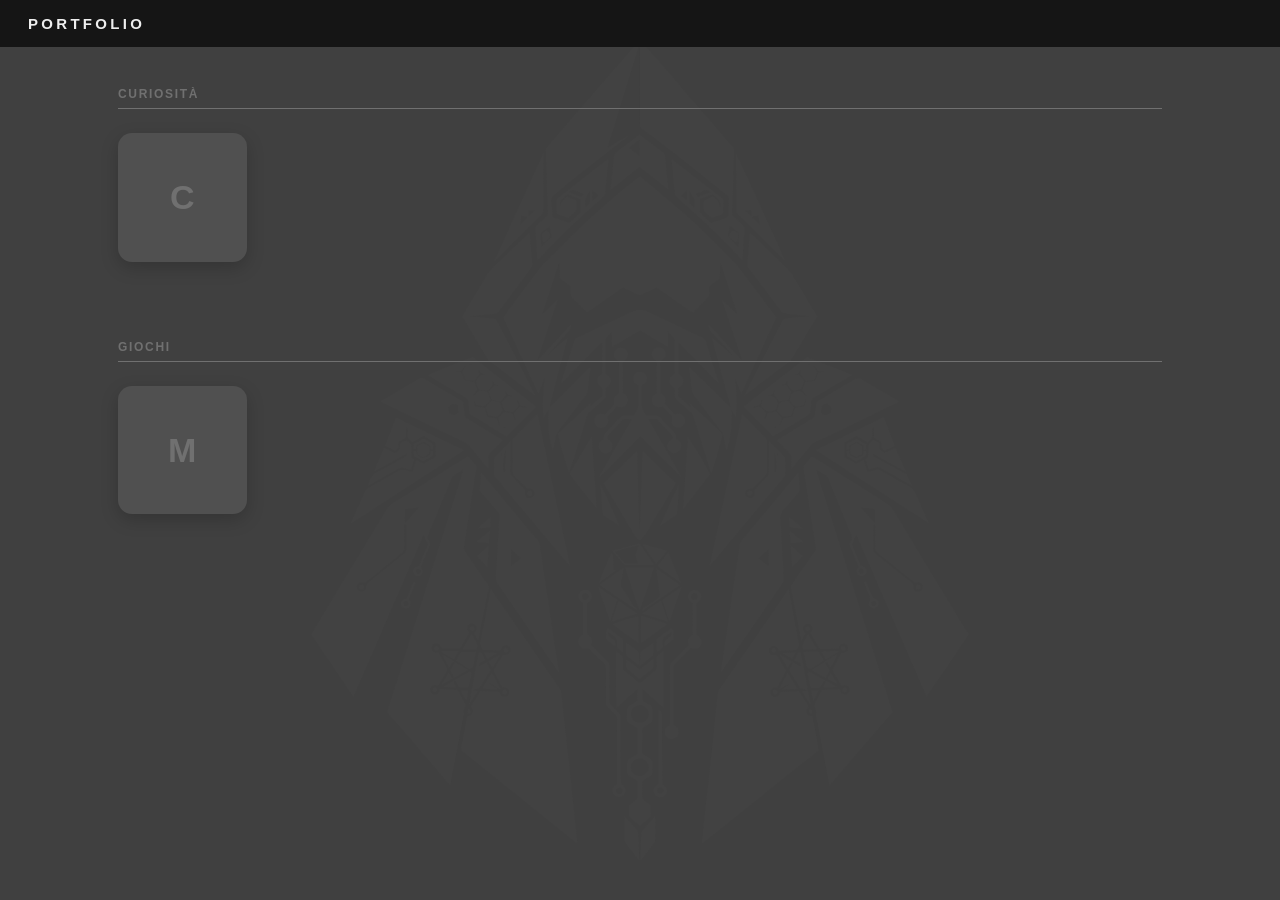
==== index.html @ ce8f8ebd "Add files via upload" ====
<!DOCTYPE html>
<html lang="it">
	<head>
		<meta charset="UTF-8">
		<meta name="viewport" content="width=device-width, initial-scale=1">
		<meta name="color-scheme" content="light dark">
		<meta name="theme-color" content="#000000">
		<title>Portfolio</title>
		<script>
			try {
				if (!location.hash.includes("intro") && sessionStorage.getItem("introDone")) document.documentElement.classList.add("no-intro");
			} catch (e) {}
		</script>
		<style>
			:root {
				--bg: #404040;
				--svg-color: #424242;
				--bar: #151515;
				--bar-text: #eeeeee;
				--text: #bbbbbb;
				--tile: #505050;
				--accent: #5000bbaa;
				--label: #707070;
				--icon-min: 120px;
				--intro-bg: #eeeeee;
				--t-svg: 0s;
				--t-fade: 1s;
				--t-bar: 1.7s;
				--t-icons: 2s;
				--t-rules: 2.5s;
				--t-titles: 2.9s;
			}
			@media (prefers-color-scheme: dark) {
				:root {
					--intro-bg: #202020;
				}
			}
			* {
				box-sizing: border-box;
			}
			html {
				background: var(--intro-bg);
			}
			body {
				margin: 0;
				min-height: 100vh;
				color: var(--text);
				font-family: -apple-system, BlinkMacSystemFont, "Segoe UI", sans-serif;
				-webkit-font-smoothing: antialiased;
			}
			.art {
				position: fixed;
				inset: 0;
				z-index: 0;
				pointer-events: none;
			}
			.art svg {
				position: absolute;
				top: 3vmin;
				left: 3vmin;
				width: calc(100% - 6vmin);
				height: calc(100% - 6vmin);
			}
			.art-intro svg {
				fill: var(--accent);
			}
			.art-site {
				background: var(--bg);
			}
			.art-site svg {
				fill: var(--svg-color);
			}
			.topbar {
				position: sticky;
				top: 0;
				z-index: 10;
				background: var(--bar);
				color: var(--bar-text);
				padding: 15px 28px;
				font-size: 15px;
				font-weight: 600;
				letter-spacing: .22em;
				text-transform: uppercase;
			}
			main {
				position: relative;
				z-index: 1;
				width: min(1100px, 100%);
				margin: auto;
				padding: 40px 28px 80px;
			}
			.group {
				margin-bottom: 46px;
			}
			.group h2 {
				margin: 0;
				overflow: hidden;
				color: var(--label);
				font-size: 12px;
				font-weight: 600;
				letter-spacing: .14em;
				text-transform: uppercase;
			}
			.group h2 span {
				display: block;
			}
			.rule {
				height: 1px;
				margin: 7px 0 24px;
				background: var(--label);
				transform-origin: left center;
			}
			.grid {
				display: grid;
				grid-template-columns: repeat(auto-fill, minmax(var(--icon-min), 1fr));
				gap: 28px 24px;
			}
			.app {
				display: block;
				min-width: 0;
				color: inherit;
				text-decoration: none;
				text-align: center;
				-webkit-tap-highlight-color: transparent;
			}
			.preview {
				position: relative;
				overflow: hidden;
				width: 100%;
				aspect-ratio: 1;
				border-radius: 14px;
				background: var(--tile);
				border: 0;
				box-shadow: 0 6px 18px #00000030;
				display: grid;
				place-items: center;
				transition: transform .25s cubic-bezier(.2, .8, .2, 1),
					box-shadow .25s ease,
					border-color .25s ease;
			}
			.preview img {
				position: absolute;
				inset: 0;
				width: 100%;
				height: 100%;
				object-fit: cover;
				display: block;
			}
			.preview .fallback {
				font-size: 34px;
				font-weight: 700;
				color: var(--label);
			}
			.name {
				display: block;
				min-height: 1.4em;
				margin-top: 14px;
				font-size: 13px;
				font-weight: 500;
				line-height: 1.4;
				overflow-wrap: anywhere;
				opacity: 0;
				transform: translateY(-6px);
				transition: opacity .2s ease, transform .2s ease;
				position: relative;
				z-index: 1;
			}
			.app:hover .preview,
			.app:focus-visible .preview {
				transform: scale(1.09) translateY(-4px);
				border: 0;
				box-shadow: 0 0 18px 4px var(--accent), 0 16px 34px #00000055;
			}
			.app:hover .name,
			.app:focus-visible .name {
				opacity: 1;
				transform: none;
			}
			.app:active .preview {
				transform: scale(1.02);
			}
			@media (hover: none) {
				.name {
					opacity: 1;
					transform: none;
				}
			}
			@media (max-width: 520px) {
				:root {
					--icon-min: 88px;
				}
				.topbar {
					padding: 13px 18px;
				}
				main {
					padding: 28px 16px 60px;
				}
				.grid {
					gap: 22px 14px;
				}
				.name {
					font-size: 12px;
				}
			}
			@keyframes fade {
				from {
					opacity: 0
				}
			}
			@keyframes slide {
				from {
					transform: translateX(-100%)
				}
			}
			@keyframes pop {
				from {
					transform: scale(.02);
					opacity: 0
				}
			}
			@keyframes grow {
				from {
					transform: scaleX(0)
				}
			}
			@keyframes rise {
				from {
					transform: translateY(110%)
				}
			}
			.art-intro {
				animation: fade .9s ease-out var(--t-svg) backwards;
			}
			.art-site {
				animation: fade .9s ease-in-out var(--t-fade) backwards;
			}
			.topbar {
				animation: slide .6s cubic-bezier(.2, .8, .2, 1) var(--t-bar) backwards;
			}
			.app {
				animation: pop .55s cubic-bezier(.2, .8, .2, 1) calc(var(--t-icons) + var(--i, 0) * .045s) backwards;
			}
			.rule {
				animation: grow .8s cubic-bezier(.6, 0, .2, 1) calc(var(--t-rules) + var(--g, 0) * .15s) backwards;
			}
			.group h2 span {
				animation: rise .55s cubic-bezier(.2, .8, .2, 1) calc(var(--t-titles) + var(--g, 0) * .15s) backwards;
			}
			.no-intro .art-intro,
			.no-intro .art-site,
			.no-intro .topbar,
			.no-intro .app,
			.no-intro .rule,
			.no-intro .group h2 span {
				animation: none;
			}
			@media (prefers-reduced-motion: reduce) {
				.art-intro,
				.art-site,
				.topbar,
				.app,
				.rule,
				.group h2 span {
					animation: none;
				}
				.preview,
				.name {
					transition-duration: .01ms;
				}
			}
			.expander {
				position: fixed;
				z-index: 100;
				overflow: hidden;
				background: var(--tile);
				transition: top .5s cubic-bezier(.65, 0, .25, 1),
					left .5s cubic-bezier(.65, 0, .25, 1),
					width .5s cubic-bezier(.65, 0, .25, 1),
					height .5s cubic-bezier(.65, 0, .25, 1),
					border-radius .5s ease,
					background-color .5s ease;
			}
			.expander img {
				position: absolute;
				inset: 0;
				width: 100%;
				height: 100%;
				object-fit: cover;
				transition: opacity .5s ease;
			}
			.expander.open {
				background: var(--bg);
			}
			.expander.open img {
				opacity: 0;
			}
			@media (prefers-reduced-motion: reduce) {
				.expander,
				.expander img {
					transition-duration: .01ms;
				}
			}
		</style>
	</head>
	<body>
		<svg width="0" height="0" style="position:absolute" aria-hidden="true">
			<defs>
				<path id="shape" d="M408.2,313.5c-9.6,20.7-19,41.1-28.6,61.9c-1.7-4.5-3.3-8.6-4.8-12.7c1,10.4,2.1,20.8,0.5,31.4c-1.1-1.8-2.1-3.6-3.2-5.4c0.3,11-0.6,21.8-4.1,32.8c-0.4-1.2-0.6-2-0.8-2.8c-0.2-0.8-0.3-1.6-0.5-2.4c-0.4-2.1-0.9-4.2-1.2-6.4c-0.3-1.9-1.1-3.5-2.3-5c-7.2-9.4-14.4-18.8-21.6-28.2c-1.2-1.6-1.8-3.3-2-5.3c-0.5-5.7-1.3-11.3-2-17c0-0.3,0-0.5,0.1-1.2c11.1,11,21.9,21.7,32.8,32.4c0.1-0.1,0.3-0.1,0.4-0.2c-4.8-18.3-10.1-36.5-14.7-54.8c0.1-0.1,0.3-0.2,0.4-0.3c5.2,4.5,10.5,9,15.7,13.6c0.1-0.1,0.1-0.1,0.2-0.2c-2.4-2.6-4.8-5.2-7.2-7.8c-3.2-3.5-6.4-7-9.7-10.4c-1.8-1.8-2.3-3.9-2.6-6.3c3.4,2.7,6.1,6.1,9.1,9.3c3,3.2,6,6.5,9,9.8c3,3.2,6,6.5,9.2,9.6c-5.4-16.1-10.9-32.2-16.3-48.3c0.2-0.1,0.3-0.2,0.5-0.3c3.8,3.8,7.7,7.6,11.5,11.4c0.1-0.1,0.2-0.1,0.3-0.2c-4.4-13.5-8.8-26.9-13.3-40.8c-0.2,4-0.4,7.5-0.5,11c0,1.2-0.4,1.9-1.4,2.6c-2,1.4-3.9,3-6,4.4c-0.9,0.6-1.3,1.3-1.3,2.4c0.1,1.7,0.1,3.5,0,5.2c-0.1,0.8-0.4,1.6-0.9,2.2c-3.8,4-7.8,7.9-11.7,11.9c-0.2,0.2-0.5,0.3-0.8,0.5c-9.6-6.7-19.1-13.3-28.8-20.1c-1.7,0.8-3.5,1.7-5.3,2.5c-2.2,1-4.4,1.9-6.5,3c-1.2,0.6-2.2,0.6-3.4,0c-4-1.9-8-3.6-12.1-5.5c-9.5,6.6-19,13.2-28.6,19.9c-0.7-0.6-1.4-1-1.9-1.6c-3.5-3.5-7-7-10.6-10.4c-0.7-0.7-1-1.4-1-2.4c0-2.2,0-4.5,0-6.7c-2.6-1.9-5-3.8-7.5-5.6c-1-0.7-1.4-1.5-1.4-2.6c0-3.5,0-6.9,0-10.4c-0.2,0-0.3-0.1-0.5-0.1c-4.4,13.6-8.7,27.1-13.3,41.1c4.2-4.2,8.1-8.1,12-11.9c0.2,0.1,0.3,0.2,0.5,0.3c-5.5,16.2-11,32.5-16.6,49c9.2-10,18.2-19.8,27.4-29.7c0.1,2.4-0.8,4.7-2.2,6.3c-5.7,6.1-11.3,12.2-16.7,18.6c5.1-4.5,10.3-8.9,15.4-13.4c0.2,0.1,0.3,0.2,0.5,0.3c-4.8,18.5-10,36.8-14.5,55.5c10.8-10.7,21.6-21.5,32.6-32.5c0.6,2.6-0.2,4.7-0.4,6.8c-0.3,3.5-0.9,7-1.2,10.5c-0.2,2.3-0.7,4.3-2.2,6.2c-7,8.9-13.8,18-20.8,26.9c-1.7,2.1-2.8,4.3-3.2,7c-0.5,3.4-1.3,6.7-2.1,10.1c-3.9-10.7-4.5-21.8-3.5-33.4c-1.4,2.4-2.6,4.5-3.8,6.6c-0.2-0.1-0.3-0.1-0.5-0.2c-1-10.5-0.1-21,1-31.6c-1.6,4.2-3.1,8.5-4.9,13.2c-9.7-21-19.1-41.4-28.6-62c1.9-2.5,3.8-5.2,5.8-7.8c7.8-10.5,15.5-21,23.5-31.4c2.3-3,5.1-5.7,7.8-8.4c7.1-7.2,14.1-14.4,21.3-21.3c14.5-13.9,29.6-27.3,45.4-39.7c2.1-1.7,4.2-3.3,6.5-5.1c1.4,1,2.6,1.9,3.8,2.9c11.3,9.5,22.8,18.9,33.8,28.7c13.1,11.7,25.5,24.2,37.7,36.8c5.9,6.1,10.5,13.1,15.6,19.7c6.1,7.9,12,15.9,18,23.9C407.4,312.4,407.8,312.9,408.2,313.5z M554.9,555.9c-12.4-20.5-24.8-41.1-37.2-61.6c-5.5-9.1-10.9-18.1-16.4-27.1c-0.5-0.9-1.2-1.7-2-2.3c-1.9-1.4-4-2.7-6-4c-18.2-11.4-36.3-22.8-54.5-34.3c-0.6-0.4-1.3-0.8-1.9-1.2c-0.4,0.3-0.7,0.4-0.9,0.6c-1.9,2.2-3.9,4.4-5.7,6.7c-0.5,0.6-0.6,1.7-0.5,2.5c0.4,3.3,1,6.7,1.5,10c1,6.3,1.9,12.6,2.9,18.9c0.8,5.4,1.6,10.8,2.5,16.2c1,6.3,1.9,12.6,3,18.8c0.2,1.1-0.1,1.8-0.7,2.7c-4,5.7-7.9,11.5-11.9,17.2c-2.6,3.8-5.1,7.5-7.7,11.3c2.8,14.7,5.7,29.3,8.5,43.9c0.2,0,0.3,0.1,0.5,0.1c1.1-2.1,2.2-4.1,3.3-6.1c-2.6-2.7-2.9-4.7-1.2-6.4c1.4-1.5,3.8-1.6,5.3-0.2c1.8,1.6,1.6,3.7-0.5,6.4c2.4,4,4.8,8.1,7.3,12.1c0.4,0.8,1.1,0.9,1.9,0.9c3.8-0.1,7.5-0.2,11.3-0.3c0.8,0,1.6-0.2,2.3-0.3c1-3.1,2.7-4.3,5.1-3.7c1.6,0.4,2.9,2.3,2.6,4c-0.4,2.4-2.2,3.5-5.5,3.2c-0.2,0.3-0.5,0.7-0.7,1.1c-2,3.9-4,7.9-6.1,11.8c-0.5,0.9-0.2,1.5,0.2,2.3c1.7,2.8,3.3,5.5,4.9,8.3c0.6,1,1.2,2,1.8,3c3.8-0.8,5.8-0.2,6.3,2.1c0.6,2.2-0.5,4.1-2.6,4.8c-2.3,0.7-3.9-0.6-5.1-4c-0.1-0.1-0.3-0.2-0.4-0.2c-4.3,0.2-8.7,0.3-13,0.5c-0.9,0-1.3,0.6-1.6,1.3c-1.7,3.3-3.4,6.7-5.1,10c-0.5,1-0.5,1.8-0.1,2.8c0.8,1.8,1.8,3.5,0.8,5.5c-0.2,0.4,0.1,1,0.2,1.5c1.4,7,2.8,14.1,4.1,21.1c1.8,9.4,3.6,18.8,5.4,28.2c0.4,2.2,0.9,4.4,1.4,7c17.2-20,34.1-39.7,51-59.3c-20.4-64.9-40.9-129.8-61.3-194.7c0-0.1,0-0.1,0.1-0.2c0,0,0.1-0.1,0.2-0.1c2,1.2,4.1,2.5,6.2,3.6c1.4,0.8,2.2,1.8,2.8,3.3c6.1,15,12.3,30.1,18.5,45.1c0.7,1.7,0.8,3.1-0.1,4.6c-0.2,0.3-0.3,0.7-0.5,1c-1,1.4-0.8,2.7-0.1,4.2c2.3,5.4,4.4,10.8,6.6,16.3c-1.2,1.4-1.8,2.9-1.2,4.7c0.6,1.8,2.2,2.8,4.2,2.6c1.8-0.1,3.2-1.4,3.5-3.3c0.3-2.1-0.6-3.8-2.4-4.5c-0.7-0.3-1.4-0.4-2.2-0.7c-2.4-5.8-4.7-11.6-7-17.4c1.1-2.4,2.2-4.6,3.4-7.2c18.9,43.6,37.7,86.8,56.6,130.3c11.5-16.8,22.8-33.5,34.2-50.3C560.1,564.7,557.5,560.3,554.9,555.9z M487.4,480.9c0.1,0.7,0.1,1.3,0.1,2c0,5.6,0.1,11.3,0,16.9c0,1.5,0.5,2.5,1.7,3.4c9.7,7.8,19.4,15.6,29.1,23.4c0.9,0.7,1.6,1,2.8,0.6c1.5-0.5,3-0.1,4,1.2c0.8,1.1,1.1,2.2,0.6,3.6c-0.7,1.7-2.3,2.8-4,2.5c-1.9-0.3-3.2-1.6-3-3.5c0.2-1.9-0.7-2.9-2-3.9c-9.4-7.5-18.8-15.2-28.3-22.7c-1.6-1.3-2.3-2.6-2.2-4.7c0.1-5.7,0.1-11.4,0.1-17.1c0-0.7,0-1.5,0-2.2c0.2-0.1,0.3-0.1,0.5-0.2C486.9,480.5,487.3,480.7,487.4,480.9z M487.3,479.4c-3.8-4.3-7.3-8.3-11.1-12.6c3.9,0.5,7.4,0.9,11.1,1.4C487.3,472,487.3,475.5,487.3,479.4z M478.4,518.3c0,1.2-0.9,2-2,1.9c-1.1-0.1-1.9-0.9-1.9-2.1c0-1.1,0.9-1.9,2-1.9C477.7,516.3,478.5,517.1,478.4,518.3z M167.9,573.9c1.8-9.2,3.7-18.3,5.5-27.5c0.9-4.7,1.8-9.4,2.8-14.1c0.3-1.3,0.2-2.4-0.7-3.6c-1.5-1.9-2.8-3.9-4.1-5.9c-4.9-7.2-9.8-14.4-14.7-21.6c-0.3-0.5-0.6-1.2-0.5-1.8c0.4-2.8,0.9-5.6,1.3-8.4c1.1-7.2,2.3-14.3,3.4-21.5c1-6.3,1.9-12.6,2.9-18.9c0.8-5,1.6-10,2.5-15.1c0.2-1.3,0-2.5-1-3.5c-1.6-1.8-3.1-3.7-4.7-5.5c-0.4-0.4-0.8-0.8-1.3-1.2c-0.6,0.3-1.1,0.6-1.5,0.9c-19.8,12.5-39.6,25-59.4,37.4c-2.1,1.3-3.7,2.9-4.8,5.1c-0.2,0.3-0.4,0.7-0.6,1c-18.1,30-36.2,59.9-54.3,89.9c-1.9,3.1-3.7,6.3-5.6,9.5c11.4,16.8,22.7,33.5,34.1,50.4c18.9-43.6,37.6-86.8,56.5-130.4c1.3,2.7,2.5,5.1,3.5,7.2c-2.5,6-4.9,11.8-7.3,17.6c-0.6,0.1-1.2,0.2-1.8,0.4c-2.1,0.6-3.3,2.7-2.8,4.7c0.5,1.7,1.5,2.8,3.2,3.1c1.6,0.3,3-0.3,3.9-1.6c1-1.4,1.3-3,0.2-4.4c-0.8-1.1-0.7-2-0.2-3.1c2.1-5,4.1-10.1,6.2-15.2c0.4-1.1,0.6-2,0-3c-0.3-0.5-0.5-1.1-0.8-1.6c-1-1.5-0.9-2.9-0.2-4.6c6-14.4,12-28.7,17.8-43.2c1.1-2.8,2.7-4.8,5.4-6.2c1.5-0.8,3-1.8,4.7-2.9c-0.1,0.6-0.1,0.8-0.1,1c-2.3,7.4-4.5,14.7-6.9,22.1c-5.5,17.5-11.1,34.9-16.6,52.4c-6.8,21.6-13.5,43.3-20.3,64.9c-5.5,17.6-11.1,35.1-16.7,52.6c-0.5,1.7-0.3,2.9,0.9,4.2c5.7,6.5,11.3,13,17,19.6c10.2,11.9,20.4,23.8,30.6,35.7c0.5,0.6,1.1,1.2,1.9,2.1c0.3-1.3,0.5-2.1,0.6-3c1.1-6.2,2.2-12.4,3.4-18.5c2.3-11.8,4.6-23.6,6.9-35.5c0.1-0.5,0.2-1.1,0-1.5c-0.6-1.5-0.2-2.8,0.7-4c0.8-1.2,0.9-2.4,0.1-3.8c-1.7-3.1-3.4-6.4-4.9-9.6c-0.5-1.1-1.2-1.5-2.4-1.6c-3.5-0.1-7-0.3-10.6-0.4c-0.8,0-1.6,0-2.3,0c-0.9,3.5-2.4,4.8-4.7,4.2c-2.1-0.5-3.5-2.4-3-4.3c0.6-2.6,2.4-3.4,6.5-2.6c2.3-3.9,4.7-7.9,7-11.9c0.5-0.9,0.1-1.6-0.3-2.3c-1.8-3.5-3.6-7.1-5.5-10.6c-0.3-0.6-0.7-1.3-1-1.8c-3.7,0-5.3-1.1-5.5-3.6c-0.2-1.8,1.2-3.5,3.1-3.9c2.1-0.4,3.7,0.9,4.7,3.9c0.3,0.1,0.5,0.2,0.8,0.2c4.4,0.1,8.9,0.3,13.3,0.3c0.5,0,1.1-0.4,1.4-0.9c2.5-4,4.8-8.1,7.2-12.1c-0.5-0.6-0.9-1.1-1.3-1.7c-1-1.7-0.6-3.7,0.9-4.8c1.6-1.2,3.5-1.1,4.9,0.3c1.5,1.4,1.6,3.2,0.4,4.9c-0.4,0.6-1,1.1-1.4,1.7c1,2.1,2,4,3.2,6.3C167.8,574,167.9,574,167.9,573.9z M109.7,480.4c0,0.5,0.1,1,0.1,1.4c0,6.4,0,12.8,0,19.1c0,1.2-0.4,1.9-1.3,2.6c-9.8,7.9-19.6,15.9-29.4,23.8c-1.2,0.9-1.9,1.8-1.8,3.5c0.2,2.3-1.6,3.8-3.8,3.7c-2-0.1-3.7-1.9-3.6-3.8c0.1-2.1,1.9-3.7,4.1-3.6c0.7,0,1.5,0.3,2.4,0.5c2.8-2.2,5.8-4.5,8.7-6.9c7.2-5.9,14.4-11.8,21.6-17.6c1.1-0.9,1.5-1.8,1.5-3.2c-0.1-5.5,0-11,0-16.4c0-1,0-1.9,0-3.1C108.9,480.4,109.3,480.4,109.7,480.4z M108.6,479.5c0-4.1,0-7.6,0-11.4c3.6-0.4,7.2-0.9,11.2-1.4C116,471.1,112.5,475.1,108.6,479.5z M119.6,520.2c-1,0.1-2-0.9-2-2c0-1.2,0.8-1.9,2-1.9c1,0,1.9,0.8,2,1.8C121.5,519,120.5,520.1,119.6,520.2z M323.5,187.6c0.8,8.6,1.7,17.1,2.5,25.7c0.1,1.5,0.6,2.5,1.7,3.4c5.2,4.6,10.3,9.4,15.5,14c12.1,10.9,23.7,22.4,34.8,34.3c0.7,0.8,1.5,1.5,2.6,2.6c0.2-2.7,0.4-5,0.6-7.2c0.4-6.1,0.7-12.1,1.1-18.2c0.1-1.3-0.2-2.1-1.1-2.9c-2.4-2.2-4.7-4.6-7.2-6.8c-1.4-1.2-1.8-2.5-1.7-4.3c0.3-6.3,0.6-12.6,0.8-18.9c0.3-9.9,0.6-19.8,0.9-29.7c0.1-1.5-0.3-2.6-1.3-3.6c-6-6.9-12-13.9-17.9-20.8c-11.8-13.6-23.5-27.3-35.3-40.9c-6.4-7.4-12.9-14.9-19.3-22.3c-0.7-0.8-1.4-1.5-2.2-2.4c-0.7,0.8-1.3,1.4-1.8,2c-10.5,12.2-20.9,24.4-31.4,36.5c-13.7,15.9-27.5,31.8-41.3,47.7c-1,1.2-1.5,2.3-1.4,3.8c0.3,9.1,0.6,18.2,0.9,27.2c0.2,6.8,0.4,13.7,0.6,20.5c0,0.5,0,1.1,0.1,1.6c0.4,1.4-0.2,2.4-1.2,3.3c-2.1,1.9-4,3.9-6.1,5.7c-2.1,1.8-3.5,3.7-2.4,6.6c0.1,0.2,0,0.4,0,0.7c0.3,6.4,0.7,12.7,1,19.1c0.1,0.9,0.2,1.9,0.4,3.2c0.8-0.7,1.3-1.1,1.8-1.6c4.1-4.2,8.1-8.5,12.2-12.7c12.1-12.4,24.8-24,37.8-35.4c1.9-1.7,3.5-3.3,3-6c-0.1-0.3,0-0.6,0.1-0.9c0.7-6.7,1.4-13.4,2.1-20.1c0.2-1.5,0.2-3.1,0.3-4.9c-0.6,0.4-1.1,0.6-1.5,0.9c-6,4.6-12.1,9.1-18.1,13.8c-7,5.5-13.9,11-20.8,16.6c-0.6,0.5-1.5,1.4-1.5,2.1c-0.1,3.3,0,6.6,0.2,9.9c0,0.5,0.6,1.3,1.1,1.5c2.7,1,5.5,1.9,8.2,2.8c2-1.8,4-3.5,5.8-5.3c0.5-0.5,0.9-1.4,1-2.1c0.1-1.7,0.1-3.5,0-5.2c0-0.6-0.4-1.4-0.9-1.6c-2.2-1.1-4.6-2.1-6.8-3.1c-2.7,2.4-5.5,4.3-5.6,8.1c-0.1-1.1-0.2-2.2-0.1-3.2c0-0.5,0.2-1.2,0.6-1.6c1.4-1.5,2.9-3,4.5-4.4c0.4-0.3,1.1-0.6,1.6-0.4c3.2,1.2,6.4,2.5,9.8,3.9c0,3.2,0,6.4,0,9.5c0,0.5-0.3,1-0.6,1.4c-2.8,2.7-5.7,5.3-8.5,8c-4.6-1.6-9.1-3.2-13.5-4.7c-0.3-4.9-0.4-9.5-0.8-14c-0.1-1.4,0.1-2.3,1.3-3.3c7.2-5.8,14.2-11.8,21.5-17.5c12.3-9.6,24.7-19.1,37-28.7c0.4-0.3,0.7-0.5,1.1-0.8c0.3-0.3,0.6-0.7,0.9-1c-0.1-0.1-0.2-0.2-0.3-0.2c-5.3,3.1-10.6,6.2-16.3,9.6c8.7-28.2,17.2-55.9,25.8-83.5c0.3,1.1,0.3,2.1,0.3,3.1c0,20.6,0,41.1,0,61.7c0,1.4,0.2,2.3,1.4,3.3c11.1,8.4,22.2,16.7,33.1,25.2c12.1,9.5,24,19.3,36,28.9c0.8,0.7,1.2,1.4,1.1,2.5c-0.2,4.2-0.4,8.4-0.6,12.6c0,0.4,0,0.8-0.2,1.1c-0.3,0.5-0.6,1.3-1.1,1.4c-4.1,1.5-8.3,2.8-12.5,4.2c-2.9-2.7-5.6-5.4-8.4-8c-0.2-0.2-0.5-0.6-0.5-1c0-3.4,0-6.7,0-10.1c2.7-1,5.2-2,7.7-2.9c2.7-1,2.7-1,4.5,0.9c0.4,0.4,0.8,0.9,1.3,1.2c2.6,1.7,3.6,4.1,2.7,7.3c-0.2-1-0.3-1.8-0.6-2.6c-0.3-0.9-0.6-1.9-1.2-2.6c-1.1-1.2-2.4-2.2-3.8-3.4c-2.6,1.1-5.1,2.3-7.8,3.4c0,2.5-0.1,4.7,0,6.9c0,0.6,0.5,1.2,0.9,1.7c1.5,1.5,3.1,2.8,4.6,4.3c0.8,0.7,1.5,0.8,2.5,0.5c2.2-0.8,4.4-1.5,6.6-2.2c0.8-0.3,1.2-0.7,1.3-1.6c0.1-2.9,0.2-5.9,0.4-8.8c0.1-1.5-0.5-2.4-1.6-3.2c-2.9-2.2-5.6-4.5-8.5-6.7c-9.9-7.7-19.9-15.5-29.9-23.2c-0.6-0.4-1.2-0.8-2.1-1.3C323.5,186.7,323.4,187.1,323.5,187.6z M227,248.5c-2.7,2.7-5.4,5.3-8.2,8.1c-0.2-2-0.4-3.9-0.5-5.8c-0.1-1.8-0.5-3.8,0.2-5.3c0.6-1.4,2.5-2.2,3.9-3.2c0.8-0.6,1.7-1.2,2.8-2C225.7,243.3,226.3,245.9,227,248.5z M368.9,248c0.4-2.1,1-4.9,1.6-8c0.8,0.5,1.3,0.8,1.8,1.2c1.4,1,2.7,2.2,4.1,3.1c1.2,0.7,1.5,1.6,1.4,2.9c-0.3,3.1-0.4,6.3-0.6,9.8C374.5,254,371.9,251.2,368.9,248z M341.5,217.5c0.2,0.4,0.3,0.8,0.3,1.3c0,1.9,0,3.7,0,6.2c-1.3-1.2-2.4-2.1-3.3-3.1c-0.4-0.4-0.5-1.2-0.5-1.9c-0.1-2.7,0-5.4,0-8.1C339.2,213.8,340.4,215.6,341.5,217.5z M257.7,211.9c0,2.8,0.1,5.8-0.1,8.7c0,0.7-0.7,1.4-1.2,2c-0.6,0.7-1.4,1.3-2.2,2C253.5,219.2,254.4,216.1,257.7,211.9z M344.9,216.4c-0.5-0.7-1-1.4-1.7-2.3c0.7-0.3,1.2-0.6,1.7-0.7c1.6-0.6,3.3-1,4.8-1.8c2.1-1,3.7-0.8,5.1,1.2C351.5,214,348.3,215.2,344.9,216.4z M245.6,211.4c2.2,1,4.4,1.7,6.8,2.7c-0.6,0.9-1,1.6-1.5,2.4c-3.3-1.2-6.5-2.4-9.9-3.7C242.3,210.8,243.8,210.6,245.6,211.4z M264.5,215.5c-1.5,1.3-2.8,2.4-4.5,3.8c-0.1-2.8-0.3-5.2-0.4-8.3C261.4,212.7,262.9,214,264.5,215.5z M335.9,219c-1.8-0.9-2.9-2.2-4.5-3.5c1.5-1.4,2.9-2.7,4.5-4.2C335.9,214,335.9,216.4,335.9,219z M158.5,635.8c-0.9,4.7-1.8,9.4-2.7,14.1c-0.6,3.3-1.2,6.6-1.8,9.9c-0.3,1.6-0.1,2.9,1.5,4c2.9,2.1,5.6,4.5,8.4,6.7c12.7,10.2,25.4,20.4,38.1,30.6c14.8,12,29.7,23.9,44.5,35.9c0.3,0.2,0.6,0.3,1.1,0.5c0-0.6,0-0.9,0-1.3c-0.2-2.5-0.5-4.9-0.7-7.4c-0.4-3.6-0.8-7.2-1.2-10.7c-0.5-4.7-1-9.4-1.5-14.1c-0.5-5.1-1-10.1-1.5-15.2c-0.7-6.3-1.4-12.5-2.1-18.8c-0.7-6.2-1.3-12.4-2-18.6c-0.7-6.3-1.4-12.5-2.1-18.8c-0.5-5-1-10-1.5-15c-0.2-2.3-0.9-4.3-2.4-6.1c-1.1-1.2-1.9-2.7-2.8-4.1c-16.9-24.4-33.7-48.9-50.6-73.3c-0.4-0.5-0.8-1-1.4-1.7c-0.3,0.9-0.4,1.5-0.6,2c-2.6,13.4-5,26.8-7.7,40.1c-0.6,2.9,0.2,4.9,1.9,7.1c4.9-0.3,9.8,0.9,14.7,0.2c1-3.1,2.6-4.4,4.8-3.8c2,0.5,3.3,2.4,2.7,4.3c-0.3,0.9-0.9,2.1-1.6,2.5c-1.2,0.6-2.6,0.5-4.4,0.8c-2.2,3.5-4.7,7.5-7.3,11.5c-0.5,0.8-0.1,1.4,0.2,2.1c1.4,2.7,2.8,5.5,4.2,8.2c0.8,1.5,1.6,2.9,2.3,4.2c4.3,0.4,5.5,1.2,5.6,3.6c0.1,2.1-1,3.6-3.1,4c-2,0.4-3.5-0.8-4.8-4c-5-0.2-10.1-0.4-15.2-0.6c-2.7,4.3-5.3,8.6-7.9,12.7c3.1,4.3,2.2,6.5-3,7.6C158.7,635.2,158.6,635.5,158.5,635.8z M348.6,737.4c31.2-25,62.4-50.1,93.7-75.1c-1.7-9.2-3.4-18.3-5.1-27.5c-2.1-0.1-3.9-0.4-4.6-2.5c-0.7-1.9,0.3-3.5,1.5-4.9c-2.6-4.3-5.2-8.5-7.9-12.7c-5.2,0.2-10.2,0.4-15.1,0.7c-1.2,3.1-2.8,4.4-4.9,4c-1.9-0.4-3.2-2.1-3-4.1c0.1-0.8,0.5-1.5,1-2.2c1.2-1.6,3-0.9,4.6-1c2.4-4.6,4.7-9.2,7.1-13.9c-2.6-4.3-5.2-8.6-7.8-12.8c-3.5,0.7-5.2,0.1-5.8-2c-0.7-2.2,0.2-4.2,2.4-4.9c0.7-0.2,1.6-0.1,2.4,0.1c1.9,0.5,2.2,2.2,2.6,3.8c5-0.2,9.8-0.4,14.6-0.6c1.1-2.1,2.5-3.8,1.8-6.2c-0.5-1.6-0.7-3.4-1-5.1c-2.1-11.3-4.2-22.7-6.3-34c-0.2-1.3-0.6-2.6-0.9-4.2c-0.7,1-1.2,1.7-1.7,2.4c-4.3,6.3-8.6,12.7-12.9,19c-13.7,19.9-27.5,39.7-41.3,59.5c-0.6,0.9-1.1,2.2-1.2,3.3c-0.6,4.8-1.1,9.5-1.6,14.3c-0.5,4.8-1,9.7-1.5,14.5c-0.7,6.6-1.4,13.1-2.1,19.7c-0.5,4.8-1,9.5-1.5,14.3c-0.5,5.1-1.1,10.1-1.7,15.2c-0.5,4.8-1.1,9.7-1.6,14.5c-0.5,4.6-1,9.2-1.5,13.9c-0.4,3.9-0.8,7.7-1.2,11.6c-0.1,0.9-0.1,1.8-0.2,2.7C348.3,737.1,348.5,737.2,348.6,737.4z M361.2,366.6c0.1-0.1,0.3-0.2,0.4-0.2c-0.4-1.2-0.7-2.4-1.1-3.6c-3.1-10-6.3-20-9.4-30c-0.5-1.5-1.2-2.4-2.6-3c-2.5-1.1-5-2.3-7.5-3.5c-12.2-5.8-24.5-11.6-36.7-17.4c-4.1-2-8.3-1.9-12.4,0c-14.9,7-29.8,14.1-44.7,21.1c-1.2,0.6-1.8,1.3-2.2,2.6c-2.9,9.2-5.9,18.4-8.8,27.6c-0.7,2.1-1.2,4.2-1.9,6.4c0.1,0.1,0.3,0.2,0.4,0.3c5.5-5.5,10.9-11,16.4-16.6c5.4-5.5,10.8-11,16.5-16.7c0,8.8,0,17.2,0,25.6c-5.1,2.1-5.7,8.3,0.1,11.4c0,1.8,0.1,3.7,0,5.5c0,0.5-0.3,1.2-0.7,1.5c-2.9,2.5-5.8,4.9-8.9,7.4c0.1-0.8,0.2-1.5,0.3-2.7c-9.2,8.6-18,16.9-26.7,25.1c2.6,10.8,5.6,21.3,9.3,31.6c2-5.8,3.9-11.7,5.7-17.5c2.9-9.2,5.7-18.4,8.5-27.7c0.5-1.6,1.2-3,2.5-4.1c3.7-3.2,7.3-6.5,11-9.6c1.3-1,2-2,1.9-3.7c-0.2-2,0-4,0-5.9c5.6-3.2,5.6-7.6-0.1-11.4c0-9,0-18.2,0-27.4c0-0.4,0-1,0.3-1.3c1.4-1.6,2.9-3.1,4.6-5c0,4.3-0.2,8,0.1,12.1c7.9-4.6,15.3-9,22.8-13.4c7.3,4.4,14.5,8.9,22.3,13.2c0-4.3,0-8.1,0-12.3c1.5,1.7,2.7,3.1,4.1,4.4c0.9,0.9,1.2,1.8,1.2,3c0,8.4,0,16.8,0,25.2c0,0.6-0.1,1.2-0.1,1.7c-5.6,3-5.6,7.7,0.1,11.4c0,1.8,0.1,3.8,0,5.7c-0.1,1.5,0.5,2.5,1.6,3.5c3.9,3.3,7.6,6.8,11.5,10.1c1,0.9,1.6,1.9,2,3.2c1.6,5.1,3.2,10.3,4.8,15.4c3,9.6,6,19.3,9,28.9c0.2,0.5,0.5,1,0.9,1.9c3.6-10.8,6.6-21.1,9.1-31.9c-8.8-8.2-17.6-16.5-26.8-25.2c0.3,1.3,0.4,2,0.7,3.2c-3.3-2.9-6.3-5.5-9.2-8.1c-0.3-0.3-0.5-0.9-0.5-1.4c-0.1-1.9,0-3.7,0-5.5c4.6-1.9,6.3-8.1,0.1-11.4c0-8.3,0-16.7,0-25.3C339.5,344.7,350.3,355.7,361.2,366.6z M363.6,599.4c0.6-0.8,1.2-1.7,1.8-2.5c4.8-7,9.6-14,14.4-20.9c11.1-16,22.2-32.1,33.3-48.1c0.8-1.1,1.1-2.2,1-3.6c-0.4-5.7-0.7-11.4-1-17.1c-0.6-10.2-0.9-20.4-1.8-30.5c-0.3-3.7,0.8-6.2,3.1-8.7c4.1-4.4,7.9-9,11.8-13.6c0.5-0.6,0.9-1.5,0.8-2.2c-0.2-3.4-0.5-6.9-0.8-10.3c-0.1-1-0.3-2-0.5-3.3c-0.8,0.8-1.3,1.3-1.8,1.9c-7.8,9.4-15.6,18.9-23.4,28.3c-6.9,8.3-13.9,16.5-20.8,24.8c-0.6,0.7-1,1.5-1.2,2.3c-0.6,3.3-1,6.7-1.5,10c-0.8,5.6-1.7,11.3-2.5,16.9c-0.8,5.3-1.6,10.5-2.4,15.8c-0.8,5.6-1.6,11.3-2.4,16.9c-0.8,5.5-1.7,10.9-2.5,16.4c-1,6.9-2,13.8-3.1,20.6c-0.3,2.3-0.7,4.6-1,6.8C363.2,599.3,363.4,599.3,363.6,599.4z M393.8,507.9c2.6-2.4,5-4.7,7.8-7.3c0,4.5,0,8.7,0,13.2C399,511.8,396.5,509.9,393.8,507.9z M232.8,599.4c0-0.2,0-0.4,0-0.6c-1.1-7.2-2.3-14.3-3.4-21.5c-1.3-8.6-2.5-17.2-3.8-25.8c-1.3-8.5-2.6-17-3.9-25.5c-1.4-9.6-2.8-19.1-4.2-28.7c-0.3-1.7-0.7-3.2-2-4.6c-6.6-7.6-13-15.4-19.4-23.1c-8.2-9.8-16.3-19.6-24.5-29.4c-0.4-0.5-0.9-0.9-1.6-1.6c-0.2,1.1-0.3,1.7-0.3,2.3c-0.2,2.5-0.3,5.1-0.5,7.6c-0.6,6-1.1,3.9,2.8,8.5c3.8,4.6,7.8,9,11.6,13.4c0.6,0.7,1.3,1.4,1.2,2.5c-0.3,4.6-0.5,9.3-0.8,13.9c-0.4,6.7-0.8,13.3-1.2,20c-0.3,4.6-0.5,9.3-0.9,13.9c-0.3,3.5,0.3,6.4,2.5,9.4c7.1,9.8,13.8,19.8,20.7,29.8c8.8,12.7,17.5,25.5,26.3,38.2c0.3,0.5,0.7,0.9,1.1,1.3C232.6,599.5,232.7,599.4,232.8,599.4z M202.1,507.9c-2.6,2-5.1,3.9-7.8,5.9c0-4.5,0-8.7,0-13.4C197.1,503.1,199.6,505.5,202.1,507.9z M399.7,440.3c0.5-0.5,0.8-1.3,0.8-2c0-8.5,0-17-0.1-25.4c0-0.7-0.4-1.5-0.8-1.9c-6.1-6.3-12.1-12.5-18.2-18.7c-0.3-0.3-0.6-0.5-1.1-0.9c-8.7,40.9-17.4,81.5-26.2,122.5c0.6-0.4,0.8-0.5,0.9-0.7c4.8-5.8,9.6-11.5,14.4-17.3c11.9-14.1,23.7-28.3,35.6-42.4c3-3.6,6.1-7.3,9.1-10.9c0.7-0.8,1.4-1.7,1.3-3c-0.2-4-0.2-7.9-0.3-11.9c0-0.7-0.3-1.5-0.7-2c-3.7-3.9-7.5-7.7-11.4-11.5c-0.2-0.2-0.6-0.3-1-0.5c0,0.6-0.1,0.9-0.1,1.3c0,7.7-0.1,15.3,0,23c0,1.7-0.5,2.8-1.6,3.9c-3.1,3.2-6.1,6.6-9.2,9.9c-0.4,0.4-0.7,0.9-1,1.3c0.7,2.9,0.2,4.5-1.5,5.5c-1.5,0.8-3.4,0.6-4.6-0.6c-1.2-1.2-1.4-3.1-0.6-4.6c0.9-1.7,2.6-2.2,5.4-1.5C392.4,448.1,396.1,444.2,399.7,440.3z M406.6,437.7c0-5,0-10,0-14.5c1.6,4,1.1,8.7,1.1,13.3c0,0.5-0.1,1-0.2,1.8C406.9,437.9,406.6,437.8,406.6,437.7z M409.1,424.6c-0.2,0-0.3,0.1-0.3,0.1c0-0.6,0-1.1,0-1.7c0.1,0,0.3,0,0.4,0C409.2,423.6,409.1,424.1,409.1,424.6z M193,414c-3.8,3.9-7.6,7.9-11.5,11.7c-0.8,0.8-0.9,1.6-1,2.6c0,3.8,0,7.5-0.1,11.3c0,1,0.3,1.8,1,2.6c4.9,5.8,9.7,11.6,14.6,17.5c6.5,7.8,13,15.6,19.5,23.3c8.2,9.8,16.5,19.6,24.8,29.5c0.3,0.4,0.5,0.9,0.7,1.3c0.2-0.2,0.5-0.3,0.7-0.5c-8.7-40.6-17.4-81.2-26.1-122c-0.6,0.5-0.9,0.8-1.2,1.1c-5.9,6-11.8,11.9-17.8,17.9c-0.9,0.9-1.3,1.9-1.3,3.2c0.1,6.2,0,12.5,0,18.7c0,2.5-0.5,5.2,0.3,7.3c0.9,2.2,3.1,3.8,4.8,5.5c2.3,2.3,4.7,4.4,7.1,6.7c0,0,0.3-0.1,0.6-0.2c1.9-0.3,3.6,0.4,4.4,2c0.7,1.5,0.4,3.4-0.8,4.6c-1.1,1.1-3,1.3-4.4,0.6c-1.5-0.8-2.4-2.5-1.8-4.4c0.3-1.1,0-1.8-0.7-2.6c-3.3-3.4-6.5-6.9-9.8-10.3c-1-1-1.3-2-1.3-3.4c0.1-7.3,0.1-14.6,0.2-21.8c0-0.8,0-1.6,0-2.8C193.4,413.8,193.2,413.9,193,414z M190,419.7c-0.2,4.6-0.4,9.1-0.6,13.7c0,1.3,0,2.5,0.1,3.8c0,0.7-0.2,1.2-1.2,0.9C187.3,431.8,188.4,425.7,190,419.7z M186.9,424.7c0,0-0.1,0-0.1,0c0-0.6,0-1.3,0-1.9c0,0,0.1,0,0.1,0C186.9,423.4,186.9,424,186.9,424.7z M386.7,246c-0.2,2.1-0.5,4.3-0.7,6.4c-0.5,6-0.9,12.1-1.5,18.1c-0.1,1.2,0.1,2.1,0.8,3.1c3.5,4.5,6.9,9.1,10.3,13.6c5.4,7.2,10.7,14.5,16.1,21.7c0.5,0.6,1.2,1.3,1.8,1.4c3.7,0.6,7.4,1,11.1,1.4c3.5,0.4,6.9,0.7,10.4,1c-0.9,0.2-1.8,0.2-2.7,0.2c-5.6,0.1-11.2,0.9-16.8,1.6c-1.7,0.2-2.5,1-3.1,2.4c-3,6-6.1,11.9-9.1,17.8c-6.8,13.3-13.5,26.6-20.2,39.9c-0.2,0.5-0.4,1-0.8,1.9c0.6-0.4,0.9-0.5,1.1-0.6c11.4-8.6,22.7-17.2,34.1-25.7c1.6-1.2,2.8-2.6,3.8-4.3c4.6-7.8,9.2-15.6,13.9-23.4c1.9-3.2,3.8-6.4,5.8-9.6c-0.3-0.5-0.5-1-0.8-1.5c-5.9-9.8-11.9-19.6-17.7-29.5c-2.3-4-5.1-7.5-8.5-10.6c-8.5-7.9-16.7-16-25-24c-0.6-0.6-1.2-1.1-1.8-1.6C387.1,245.8,386.9,245.9,386.7,246z M213.5,376.1c-0.3-0.6-0.5-1.2-0.8-1.8c-5.6-11.1-11.3-22.2-16.9-33.2c-4.2-8.1-8.4-16.2-12.6-24.4c-0.6-1.3-1.4-2-2.8-2.1c-3.3-0.3-6.5-0.8-9.8-1.1c-3.2-0.3-6.3-0.4-9.9-0.6c2-0.2,3.5-0.4,5.1-0.6c5.2-0.6,10.4-1.2,15.6-1.7c1.6-0.1,2.4-0.9,3.2-2c8.3-11.2,16.6-22.4,25-33.6c1.5-2,2-3.9,1.7-6.2c-0.7-7.1-1.2-14.2-1.8-21.3c-0.1-0.6-0.2-1.2-0.4-2c-0.6,0.4-0.9,0.6-1.2,0.8c-2.5,2.3-4.9,4.6-7.4,6.9c-7,6.8-14,13.6-21.1,20.3c-1.7,1.6-3.2,3.4-4.4,5.4c-6.4,10.8-12.9,21.5-19.3,32.2c-0.3,0.6-0.6,1.2-0.9,1.7c0.2,0.4,0.3,0.7,0.5,0.9c6.6,11.1,13.2,22.3,19.9,33.4c0.5,0.9,1.3,1.7,2.1,2.3c9.7,7.4,19.5,14.7,29.3,22.1c2.1,1.6,4.3,3.2,6.5,4.8C213.2,376.3,213.4,376.2,213.5,376.1z M421.2,434.6c4.8-5.8,9.7-11.7,14.5-17.5c1-1.2,2-2.1,3.4-2.8c10.6-5,21.1-10,31.6-15.1c11.6-5.6,23.2-11.2,34.8-16.9c0.4-0.2,0.8-0.5,1.4-1c-1.1-0.7-2.1-1.4-3-1.9c-9.3-5.5-18.6-10.9-27.9-16.4c-1.4-0.8-2.4-0.9-3.9-0.1c-10.1,6-20.3,11.9-30.5,17.8c-1,0.6-1.5,1.3-1.6,2.5c-0.3,3.1-0.9,6.2-1.2,9.3c-0.1,1.2-0.7,1.8-1.7,2.4c-7.1,4.3-14.1,8.5-21.1,12.8c-2.5,1.5-5,3.2-7.7,4.9c0.8,0.8,1.4,1.5,2,2.1c2.4,2.5,4.8,5,7.3,7.4c1.7,1.6,2.6,3.3,2.4,5.7c-0.2,2.5-0.1,5-0.1,8C420.6,435.1,420.9,434.9,421.2,434.6z M444.8,384.5c1.2-0.4,2.5-0.9,3.9-1.5c1,1.5,3.7,1.7,3.5,4.1c-0.2,1.8,0,3.9-2.7,4.8c-2.5,0.8-4.1,0.2-5.5-1.7C444.2,388.4,444.5,386.5,444.8,384.5z M185.6,411.2c-8.9-5.4-17.8-10.9-26.7-16.2c-1.5-0.9-2-1.9-2.1-3.6c-0.1-2.8-0.6-5.7-1-8.5c-0.1-1.1-0.7-1.7-1.6-2.3c-10.2-5.9-20.3-11.9-30.4-17.9c-1.4-0.8-2.4-0.7-3.7,0.1c-9.5,5.7-19.1,11.3-28.7,16.9c-0.7,0.4-1.5,0.9-2.4,1.6c0.8,0.5,1.3,0.8,1.8,1.1c7.4,3.6,14.8,7.3,22.2,10.9c14.7,7.1,29.5,14.1,44.2,21.1c1,0.5,2,1.3,2.8,2.2c4.7,5.6,9.3,11.4,14,17c0.4,0.5,1,1,1.4,1.5c0.2-0.1,0.4-0.1,0.6-0.2c0-2.9,0-5.8,0-8.7c0-1.2,0.3-2.1,1.2-3c2.9-2.9,5.8-5.9,8.7-8.8c0.6-0.6,1.1-1.2,1.8-1.9C186.9,412,186.3,411.6,185.6,411.2z M151.6,390.3c-2.2,2.6-3.1,2.6-7.1,0.3c-0.3-1.4-0.7-2.7-1-4.3c0.9-0.8,1.8-1.8,2.9-2.6c0.3-0.3,1-0.4,1.4-0.3c1.2,0.2,2.3,0.6,3.4,0.9C151.3,386.4,151.4,388.3,151.6,390.3z M163.5,345.5c-6.2,1.9-35.3,13.6-36.3,14.7c0.4,0.3,0.7,0.5,1.1,0.8c9.8,5.8,19.6,11.6,29.4,17.4c1.1,0.7,1.7,1.4,1.9,2.7c0.2,2.9,0.7,5.8,1,8.7c0.1,1.4,0.8,2.2,2,2.9c8.7,5.2,17.4,10.6,26.1,15.9c0.6,0.4,1.3,0.7,2,1c8-8.1,15.9-16,23.9-24.1C197.3,372,180.4,358.7,163.5,345.5z M165.9,384.2c1.9,0.3,3.8,0.7,5.7,0.9c0.6,0.1,1.5-0.2,2-0.6c1.4-1.3,2.7-2.8,4-4.4c-0.5-1.5-1.1-3-1.4-4.5c-0.4-2-1.7-2.6-3.5-2.7c-0.2,0-0.5,0-0.7,0c-3.2-1.3-5.2,0.3-6.9,2.8c-0.3,0.5-0.7,0.8-1.3,1.2c-0.1-1.2,0.8-1.8,1.4-2.5c0.6-0.8,1.2-1.5,1.9-2.4c-0.8-2.1-1.5-4.3-2.4-6.6c-2.6-0.3-5.1-0.6-7.7-0.9c-0.8-1.8-1.6-3.5-2.2-5.3c-0.5-1.4-1.3-1.9-2.7-1.9c-0.8,0-1.6-0.1-2.5-0.3c0.4,0,0.8-0.2,1.1-0.1c2.6,0.5,4.3-0.6,5.4-2.8c0.3-0.5,0.8-1,1.2-1.4c0.1,0.1,0.2,0.2,0.4,0.3c-1,1.4-2,2.9-3,4.4c0.8,1.8,1.5,3.7,2.3,5.6c0.4,0.9,1,1.2,1.9,1.3c1.5,0.1,3,0.2,4.5,0.4c1,0.1,1.5-0.3,2.1-1c1.1-1.5,2.2-2.9,3.4-4.5c-0.4-0.9-0.7-1.9-1.3-3.5c0.7,0.8,1.2,1.1,1.4,1.5c0.4,1.5,1.5,1.9,2.8,2.1c0.4,0,0.8,0.2,1.2,0.7c-0.4,0-0.7,0.1-1,0c-1.6-0.6-2.6,0-3.6,1.3c-2.9,3.7-2.8,3.7-1.3,8.1c0.6,1.6,1.2,2.9,3.2,2.7c0.8-0.1,1.7,0.1,2.4,0.4c2.1,0.8,3.4-0.1,4.5-1.7c0.8-1.1,1.7-2.1,2.6-3.2c-0.3-1-0.6-2-0.8-3c0.1,0,0.2-0.1,0.3-0.1c0.5,0.9,0.9,2.1,1.6,2.7c0.8,0.6,2.1,0.6,3.1,1.3c-0.1,0.1-0.3,0.2-0.4,0.2c-2.3-0.9-3.8-0.1-5.1,1.9c-0.6,1-1.5,1.8-2.4,2.8c0.6,1.7,1.2,3.4,1.7,5.1c0.3,1.4,1.3,1.9,2.5,2.1c1.7,0.3,3.4,0.6,5.4,0.9c1.3-1.4,2.7-2.9,4-4.5c0.3-0.4,0.4-1.2,0.4-1.8c-0.1-0.6-0.4-1.2-0.3-2.1c0.3,0.3,0.7,0.7,0.7,1c0.2,1.7,1.4,2.1,2.8,2.4c0.6,0.1,1.2,0.3,1.8,0.7c-0.6,0-1.2,0.2-1.7,0c-1.7-0.7-2.8,0-3.8,1.3c-0.9,1.2-2,2.4-3.1,3.5c0.6,1.9,1.1,3.6,1.6,5.3c0.3,1.1,1,1.8,2.2,1.9c1.1,0.1,2.3,0.2,3.3,0.6c1.8,0.7,2.8,0,3.8-1.3c1-1.2,2.1-2.4,3.2-3.6c-0.4-1.4-0.9-2.8-1.3-4.2c0.1-0.1,0.3-0.1,0.4-0.2c0.3,0.8,0.8,1.5,1,2.3c0.3,1.6,1.3,2.2,2.8,2.4c1,0.1,2,0.4,3,0.6c0,0.2-0.1,0.4-0.1,0.5c-1.3-0.2-2.6-0.2-3.9-0.5c-1-0.3-1.7,0.1-2.4,0.8c-1.2,1.4-2.5,2.8-3.8,4.1c0.5,1.7,0.9,3.4,1.3,5c-0.2,0.1-0.3,0.1-0.5,0.2c-0.4-1.1-0.8-2.1-1-3.2c-0.3-1.4-1.1-2-2.4-2.2c-1.3-0.2-2.7-0.3-4-0.6c-0.9-0.2-1.6,0-2.2,0.7c-1.2,1.4-2.5,2.8-3.7,4.2c0.5,1.9,1,3.8,1.4,5.6c-0.2,0-0.3,0.1-0.5,0.1c-0.6-1.8-1.2-3.7-1.8-5.5c-2.1-0.3-4.1-0.7-6.1-1c-1.1-0.1-1.7-0.5-2-1.7c-0.5-1.9-1.3-3.8-1.9-5.9c-2.4-0.4-4.9-0.8-7.6-1.3c-0.4-1.5-0.8-3.2-1.2-4.8c0.1-0.1,0.2-0.1,0.3-0.2C164.8,381.3,165.3,382.7,165.9,384.2z M187.9,402.4c0-0.2,0.1-0.3,0.1-0.5c0.7,0.1,1.4,0.3,2.1,0.4c0,0.1-0.1,0.3-0.1,0.4C189.2,402.6,188.5,402.5,187.9,402.4z M161,351.7c0-0.1,0-0.1,0-0.2c0.5,0,1.1,0,1.6,0c0,0.1,0,0.1-0.1,0.2C162,351.7,161.5,351.7,161,351.7z M381.4,385.5c8.1,8.2,16,16.2,23.9,24.2c2.1-1.3,4-2.4,5.8-3.5c7.5-4.6,15-9.1,22.5-13.7c0.8-0.5,1.6-1,1.7-2.2c0.2-2.7,0.7-5.4,0.9-8c0.1-2.1,1-3.5,2.9-4.6c9.2-5.3,18.4-10.7,27.5-16.1c0.8-0.5,1.6-1,2.7-1.8c-12.5-4.9-24.5-9.5-36.7-14.3C415.5,358.8,398.6,372.1,381.4,385.5z M392.9,384.8c1.5-0.1,2.1-0.8,2.4-2.2c0.2-0.8,0.6-1.6,0.9-2.4c0.2,0.1,0.3,0.1,0.5,0.2c-0.4,1.3-0.8,2.6-1.2,4.2c1.3,1.4,2.7,3,4.2,4.5c0.4,0.4,1.3,0.5,2,0.5c1.2-0.1,2.3-0.6,3.5-0.6c1.9,0,2.4-1.2,3.1-2.6c1.6-3.3,1.2-5.8-1.6-8.2c-1.3-1.1-2.3-2-4.1-1.2c-0.4,0.2-1,0.1-1.6-0.2c1.3-0.3,2.5-0.7,3.9-1.1c0.4-1,0.9-2.1,1.5-3.3c0.2,0.4,0.3,0.5,0.3,0.6c-1.2,2-0.7,3.6,0.9,5.2c1,1,1.9,2.1,2.9,3.1c2-0.3,3.8-0.6,5.7-0.9c1.1-0.1,1.8-0.6,2.1-1.7c0.5-1.8,1.2-3.5,1.8-5.4c-1.3-1.6-2.6-3.1-4-4.6c-0.3-0.4-1-0.5-1.6-0.6c-0.7,0-1.4,0.2-2.2,0c1-0.3,2-0.6,3.1-0.9c0.5-0.9,1-1.8,1.4-2.8c-0.5,3.3-0.4,3.2,1.8,5.9c1.5,1.8,2.9,2.9,5.3,2c0.2-0.1,0.4,0,0.7,0c3.5-0.4,3.2-0.5,4.8-3.6c1.4-2.8,1.1-4.9-1.3-6.8c-0.7-0.6-1.3-1.5-1.9-2.2c-1.1,0.1-2.1,0.2-3.1,0.4c0-0.1-0.1-0.2-0.1-0.4c1-0.2,2.1-0.2,2.8-0.8c0.8-0.6,1.2-1.6,1.8-2.5c0.1,0.2,0.3,0.3,0.3,0.3c-1.3,1.9-0.5,3.3,0.8,4.8c3.3,3.7,1.9,3.6,6.7,2.9c0.9-0.1,1.8-0.1,2.7-0.2c0.1,0,0.1-0.1,0.5-0.2c0.7-1.7,1.6-3.6,2.2-5.6c0.2-0.5-0.1-1.3-0.4-1.9c-0.6-1.2-1.4-2.2-2.4-3.7c1.5,0.6,2,1.6,2.5,2.5c0.7,1.5,1.8,2,3.4,1.8c0.7-0.1,1.3,0,2,0.2c-1.3,0.2-2.6,0.4-4.2,0.6c-0.9,2.1-1.8,4.3-2.8,6.7c-2.4,0.3-4.9,0.6-7.6,0.9c-0.9,2.2-1.7,4.3-2.6,6.6c1.3,1.6,2.5,3.1,3.7,4.7c-0.1,0.1-0.2,0.2-0.3,0.3c-0.3-0.2-0.6-0.4-0.9-0.7c-0.5-0.6-1-1.1-1.4-1.7c-1.2-1.7-2.7-1.9-4.8-1.8c-3.6,0.2-5,1.8-5.9,5c-0.6,1.9-0.3,3.1,0.9,4.6c1.8,2.3,3.6,3.7,6.6,2.6c1-0.4,2.2-0.4,3.4-0.6c0.6-1.7,1.2-3.3,1.7-4.9c0.1,0,0.2,0.1,0.3,0.1c-0.5,1.8-0.9,3.6-1.4,5.4c-2.3,0.4-4.5,0.8-6.6,1.1c-0.9,0.1-1.3,0.6-1.5,1.4c-0.4,1.5-1,3-1.3,4.5c-0.2,1.3-1,1.7-2.1,1.8c-1.9,0.3-3.8,0.6-5.7,0.9c-1.3,1.8-0.8,4.2-2.6,5.6c0.5-1.9,1-3.8,1.6-5.8c-1.6-1.7-3.1-3.4-4.7-5.2c-2,0.4-3.9,0.9-5.8,1.1c-1.1,0.2-1.5,0.7-1.8,1.7c-0.3,1.1-0.7,2.2-1.1,3.3c-0.2,0-0.3-0.1-0.5-0.1c0.4-1.6,0.8-3.1,1.3-4.8c-1.3-1.4-2.5-2.9-3.9-4.3c-0.5-0.4-1.3-0.7-2-0.6c-1.3,0.1-2.6,0.3-4,0.5c0-0.2,0-0.3-0.1-0.5C390.8,385.3,391.8,384.9,392.9,384.8z M406,402.7c0-0.2-0.1-0.3-0.1-0.5c0.6-0.1,1.3-0.3,1.9-0.4c0,0.2,0.1,0.3,0.1,0.5C407.3,402.5,406.6,402.6,406,402.7z M434.7,351.4c0,0.1,0,0.1,0,0.2c-0.4,0-0.8,0.1-1.3,0.1c0-0.1,0-0.2,0-0.3C433.9,351.4,434.3,351.4,434.7,351.4z M297.5,479.7c-0.3-10.1-0.6-20.1-0.9-30.2c-0.2-8.7-0.4-17.4-0.6-26.1c0-0.6-0.2-1.2-0.3-2.4c-9.3,9-18.1,17.6-27,26.2c0.4,0.8,0.7,1.4,1,1.9c7.8,13.1,15.6,26.1,23.4,39.2c1.2,2.1,3,3.6,5,5.5c1.9-2.3,3.6-4.3,5.2-6.5c1.2-1.7,2.1-3.6,3.2-5.4c6.7-11.3,13.5-22.5,20.2-33.8c0.1-0.2,0.2-0.5,0.4-0.9c-8.9-8.7-17.8-17.3-26.7-26c-0.1,0.1-0.3,0.2-0.4,0.2c-0.7,20.8-1.3,41.5-2,62.8C297.7,482.6,297.5,481.1,297.5,479.7z M530.8,479.1c-0.4-1-0.8-2-1.3-3c-3-6.7-6.1-13.4-9-20.1c-1.2-2.8-2.7-4.8-5.5-6.3c-7.8-4.1-15.5-8.6-23.1-13c-1.2-0.7-2.3-0.8-3.6-0.4c-2.2,0.7-4.5,1.1-6.8,1.6c-1.1-3.2-2.1-6.2-3.2-9.5c-2.1,1.1-3.9,2.1-5.8,3.1c-3.2-1.9-6.4-3.7-9.6-5.5c0-3.8,0-7.6,0-11.4c2.7-1.5,5.3-2.9,7.9-4.4c1.3-0.7,2.2-0.8,3.5,0c2.3,1.5,4.8,2.8,7.2,4.2c0.5-0.5,0.9-0.9,1.4-1.2c1.8-1.5,2.7-3.3,2.4-5.7c-0.1-1.3,0-2.7,0-4c0-0.3,0.4-0.6,0.6-0.9c0.3,0.2,0.5,0.3,0.5,0.4c0.1,1,0.1,1.9,0.1,2.9c0.1,5.8-0.9,4.3,4.1,7c1.5,0.8,2.1,1.7,1.9,3.3c-0.3,2.3,0.7,3.9,2.9,4.8c2.6-1.2,5.3-2.5,8.1-3.8c-3-7.9-5.9-15.5-8.9-23.3c-6.3,3-12.3,6-18.4,8.9c-6.1,2.9-12.2,5.8-18.2,8.8c-6,3-12.1,5.7-18.3,9.1c30.5,19.7,60.6,39.2,90.7,58.6C530.5,479.4,530.7,479.3,530.8,479.1z M111.2,437.2c-3.9-1.8-7.2-0.6-10.6,1.5c-7.2,4.3-14.6,8.3-21.9,12.4c-0.9,0.5-1.5,1.1-1.9,2c-3.8,8.4-7.6,16.8-11.4,25.2c-0.2,0.4-0.2,0.8-0.3,1.3c0.4-0.1,0.7-0.2,0.9-0.3c11.6-7.5,23.2-15,34.8-22.5c10.7-6.9,21.4-13.8,32.1-20.8c7-4.5,14-9,21-13.6c0.8-0.5,1.5-1.1,2.6-1.9c-18.6-8.9-36.7-17.6-55.1-26.5c-3,8-5.9,15.6-8.8,23.3c2.9,1.3,5.5,2.5,8,3.7c2.3-0.9,3.2-2.3,2.8-4.5c-0.1-0.8,0-1.6,0-2.4c1.1-0.6,2.1-1.2,3.1-1.8c3.6-2,3-1.2,3.1-5.3c0-1.4-0.2-2.9,0.5-4.4c0.4,0.3,0.7,0.7,0.7,1.1c0.1,1.8,0,3.6,0.1,5.4c0,0.6,0.1,1.5,0.4,1.9c1,1.2,2.2,2.2,3.3,3.4c2.7-1.5,5.1-3,7.6-4.4c0.8-0.5,1.5-0.8,2.5-0.2c2.5,1.5,5.1,2.9,7.6,4.4c0.5,0.3,1,1,1,1.6c0.1,3.4,0,6.7,0,10.3c-3.3,1.8-6.5,3.6-9.7,5.4c-2-1.1-3.8-2.1-5.8-3.2c-1.1,3.2-2,6.3-3.1,9.5C113.3,437.7,112.1,437.7,111.2,437.2z M312.8,585.5c-1.2,0.8-1.6,1.8-1.5,3.2c0.1,2.2,0,4.5,0,6.8c0,1.2-0.3,2.1-1.3,2.9c-3.2,2.5-6.3,5.1-9.4,7.7c-0.8,0.7-1.6,1.2-2.5,1.9c-0.5-0.3-1-0.5-1.3-0.7c-3.8-3-7.5-6-11.3-9c-0.8-0.6-1-1.4-1-2.3c0-2.6,0-5.1-0.1-7.7c0-0.7-0.1-1.6-0.6-2c-1.5-1.3-3.1-2.5-4.8-3.7c-0.5,2.7-0.4,44,0.2,45.8c5.6-4.9,10.7-10.2,16.6-14.8c0,3.1,0,6,0,8.9c-2,1.3-3.9,2.6-5.9,3.7c-1.5,0.9-2.4,2.1-2.4,3.8c-0.1,2.2-0.1,4.5,0,6.8c0.1,1.9,1,3.4,2.7,4.3c1.9,1.1,3.8,2.4,5.7,3.6c0,6.8,0,13.6,0,20.5c-2,1.3-4,2.6-6,3.8c-1.4,0.8-2.2,2-2.3,3.6c-0.1,2.4-0.1,4.8,0,7.2c0.1,1.7,1,2.9,2.4,3.8c2,1.2,3.9,2.5,5.9,3.8c0,4.4,0,8.7,0,13.1c0,0.6-0.6,1.3-1.1,1.8c-1.5,1.4-3.1,2.6-4.7,3.9c-0.7,0.6-1,1.2-1,2.1c0,2.2,0,4.4,0,6.5c0,0.5,0.2,1.2,0.6,1.6c2.7,2.4,5.5,4.7,8.3,7.1c2.8-2.4,5.6-4.7,8.2-7.1c0.4-0.3,0.6-1,0.6-1.6c0.1-2.2,0-4.4,0-6.5c0-0.9-0.3-1.6-1-2.1c-1.6-1.2-3.2-2.5-4.7-3.9c-0.5-0.4-1.1-1.2-1.1-1.8c-0.1-4.3,0-8.7,0-13.1c1.9-1.2,3.6-2.4,5.4-3.4c2.1-1.1,3-2.7,2.8-5.1c-0.1-2-0.2-4.1,0-6.1c0.1-2-0.8-3.2-2.4-4.2c-1.9-1.1-3.8-2.4-5.7-3.6c0-6.8,0-13.6,0-20.4c1.9-1.2,3.8-2.5,5.7-3.7c1.7-1,2.6-2.4,2.5-4.4c-0.1-2.2-0.1-4.5,0-6.8c0.1-1.7-0.5-2.8-2-3.7c-2.1-1.2-4.1-2.5-6-3.7c0-3,0-5.8,0-8.9c2.1,1.9,4,3.5,5.8,5.1c1.8,1.6,3.5,3.2,5.4,4.8c1.8,1.6,3.4,3.5,5.7,5c0-15.5,0-30.5,0-46.1C315.4,583.5,314.2,584.6,312.8,585.5z M290.8,633.2c-0.1-3.7,3.4-7,7.3-7c3.7,0,6.9,3.3,6.9,7.1c0,3.3-2.7,7-7,6.8C293.5,640.4,290.9,636.9,290.8,633.2z M290.8,676.2c-0.1-3.9,3.3-7.2,7.4-7.1c3.7,0,6.8,3.2,6.9,6.9c0.1,4.3-3.8,7.3-7.2,6.9C294,682.9,290.8,679.9,290.8,676.2z M331.3,441.9c-8.5-15.5-17.4-30.8-26.5-46.4c2,0,3.6,0.1,5.1,0c1.2-0.1,2.1,0.4,2.9,1.3c3.2,3.5,6.5,6.9,9.8,10.3c1.3,1.3,2,2.6,1.4,4.4c-3.3,1.9-4.6,4.1-3.9,7c0.6,2.6,3,4.6,5.4,4.6c2.4,0,4.8-1.8,5.6-4.2c0.4-1.3,0.3-2.5-0.1-3.7c-0.6-1.9-2.2-3-3.8-3.8c0-0.4-0.1-0.7-0.1-1c0.4-2-0.6-3.4-1.9-4.7c-3.2-3.3-6.5-6.5-9.4-10c-2.1-2.5-4.3-3.7-7.5-3.2c-1.7,0.2-3.8,0.5-5-0.3c-1.4-0.8-2.1-2.8-2.9-4.4c-0.5-0.9-0.9-1.9-0.9-2.9c-0.1-5.1-0.1-10.2-0.1-15.3c0-0.4,0.1-0.9,0.2-1.2c3.3-1.9,4.6-4.2,4.1-6.6c-0.6-2.5-2.7-4.3-5.3-4.4c-2.6-0.2-4.8,1.1-5.5,3.6c-0.3,1.1-0.5,2.4-0.2,3.5c0.4,2,2,3.2,3.9,4c0,5.8,0,11.4,0,17.1c0,0.6-0.2,1.2-0.5,1.7c-0.7,1.4-1.6,2.7-2.3,4.1c-0.5,0.9-1.1,1.3-2.2,1.2c-1.9-0.1-3.9,0-5.9-0.1c-1.5-0.1-2.7,0.4-3.7,1.6c-3.6,3.9-7.2,7.9-11,11.6c-1.6,1.6-2.6,3.2-2.3,5.5c0,0.1-0.1,0.3-0.1,0.4c-3.4,2.1-4.5,4.3-3.7,7.1c0.8,2.7,3,4.5,5.5,4.5c2.4,0,5-1.8,5.5-4.2c0.3-1.1,0.2-2.4-0.1-3.5c-0.5-1.9-2-3.1-3.7-3.9c0-1.3-0.2-2.4,0.8-3.5c3.7-3.8,7.3-7.8,11-11.6c0.3-0.4,0.8-0.8,1.3-0.8c2-0.1,4-0.3,6.2,0.2c-3.1,5.3-6.1,10.4-9.1,15.5c-3,5.2-6,10.4-8.9,15.6c-2.8,5.1-5.9,10-8.6,15.2c0.2,0.1,0.4,0.3,0.5,0.4c11-11,22-21.9,33.2-33.1c10.9,10.9,21.9,21.9,32.8,32.8C331.1,442.1,331.2,442,331.3,441.9z M296.8,166.9c-5.9,4.5-11.7,9.1-17.7,13.5c-1.5,1.1-2,2.4-2.2,4.2c-0.2,2.3-0.3,4.6-0.6,6.9c-0.5,5.4-1.1,10.7-1.7,16.1c-0.1,1,0,2,0,3.3c7.9-6.2,15.5-12.3,23.2-18.4c7.8,6.1,15.3,12.1,22.9,18.1c0.3-1.4,0.1-2.6,0-3.7c-0.8-7.7-1.6-15.5-2.2-23.2c-0.1-1.4-0.7-2.3-1.8-3.1c-3.9-2.9-7.7-5.9-11.6-8.9c-2.4-1.8-4.9-3.6-7.4-5.5C297.5,166.5,297.1,166.7,296.8,166.9z M297.6,183.3c-2.9-2.1-5.6-4.1-8.4-6.2c2.6-2.4,5.4-4.2,8.4-6.4C297.6,175.1,297.6,179.1,297.6,183.3z M415.1,267.6c-13.1-28.7-26-57.5-39.5-86.1c-0.3,0.6-0.3,1.2-0.3,1.7c0.1,7.3,0.3,14.5,0.3,21.8c0.1,7.3,0.1,14.6,0.1,21.8c0,1.8,0.5,3.1,1.8,4.3c12.1,11.9,24.2,23.9,36.3,35.9c0.3,0.3,0.6,0.5,1,0.8C414.8,267.8,415,267.7,415.1,267.6z M393.4,231.7c0.4,2.3,0.7,4.5,1.1,7.1c-2.2-2.2-4.1-4-6.3-6.1C390.1,232.3,391.6,232,393.4,231.7z M383,227.6c1.8-0.2,3.1-0.3,4.7-0.4c0,1.5,0,2.9,0,4.7C386.1,230.4,384.7,229.2,383,227.6z M181.2,268.3c5.2-5.2,10.3-10.5,15.5-15.7c7.1-7.1,14.3-14.1,21.6-21.1c1.4-1.3,2-2.7,2-4.7c0-13.7,0.1-27.5,0.2-41.2c0-1.4,0-2.8,0-4.1c-0.1,0-0.2-0.1-0.3-0.1c-13.2,28.9-26.4,57.7-39.6,86.6C180.8,268,181,268.2,181.2,268.3z M201.6,239c0.4-2.7,0.6-4.9,0.9-7.3c1.7,0.3,3.2,0.6,5.1,1C205.5,234.9,203.7,236.7,201.6,239z M208.3,232.1c0-1.8,0-3.2,0-4.9c1.5,0.1,2.9,0.2,4.8,0.3C211.3,229.2,209.9,230.5,208.3,232.1z M248.5,576.8c0.6,1.4,1.4,2.4,2.7,3.2c1.9,1,3.7,0.6,5.2,0.1c4.3,4.2,8.3,8.2,12.5,12.1c1.2,1.2,1.7,2.4,1.7,4.1c-0.1,9.3,0,18.6-0.1,27.9c0,1.3,0.4,2.3,1.3,3.2c2.1,2.1,4.1,4.4,6.3,6.4c1.1,1.1,1.5,2.2,1.5,3.7c-0.1,16.7,0,33.3,0,50c0,0.7-0.1,1.5-0.1,2.1c-3.3,2.1-4.3,4.1-3.4,6.9c0.6,2,2.7,3.6,4.9,3.6c2.6,0.1,4.6-1.3,5.4-3.6c0.9-2.8,0-4.7-3.5-7.1c-0.1-3.1-0.2-6.4-0.3-9.6c0-14.6-0.1-29.1,0-43.7c0-1.4-0.4-2.5-1.4-3.6c-2.2-2.1-4.1-4.4-6.3-6.5c-1-1-1.5-2.1-1.4-3.6c0.1-9.4,0-18.8,0.1-28.1c0-1.3-0.3-2.3-1.3-3.2c-2.6-2.5-5.1-5.1-7.6-7.7c-1.9-2-3.8-4-5.8-6c0.7-1.7,1.2-3.5,0.2-5.1c-0.9-1.4-2.2-2.5-3.5-4c0-8,0-16.4,0-24.6c0.7-0.5,1.3-0.8,1.8-1.2c1.5-1.2,2.2-2.8,2-4.8c-0.2-2.3-2.1-4.3-4.3-4.6c-2.7-0.5-5,0.6-6.1,2.8c-1.1,2.2-0.7,4.7,1.2,6.4c0.6,0.6,1.3,1,1.9,1.5c0,8.4,0,16.7,0,25.1C249,570.5,247.3,574.1,248.5,576.8z M254.1,535.8c1.3,0.1,2.6,1.3,2.6,2.6c0,1.3-1.4,2.8-2.7,2.8c-1.5,0-2.6-1.2-2.6-2.8C251.4,536.9,252.6,535.8,254.1,535.8z M283.8,695c0,1.6-0.9,2.5-2.5,2.5c-1.5,0-2.5-1-2.5-2.5c0-1.5,0.9-2.4,2.5-2.4C282.9,692.5,283.8,693.3,283.8,695z M336.6,410c-1.3,19.2-2.6,38.3-3.9,57.4c0.2,0.1,0.4,0.2,0.6,0.2c7.2-9.3,14.4-18.5,21.5-27.8C348.8,428.6,338.2,411.2,336.6,410z M258.7,409.9c-5.8,9.9-11.7,19.8-17.5,29.7c7.1,9.8,14.5,18.9,22.1,27.9c-1.3-19.2-2.7-38.3-4-57.5C259.1,410,258.9,409.9,258.7,409.9z M335.4,579.3c-3.9,4-7.7,8-11.7,11.9c-1.2,1.1-1.6,2.3-1.6,4c0.1,14.6,0.1,29.3,0.1,43.9c0,1,0,1.9,0,2.7c-3.6,2.2-4.8,4.4-4.1,7.3c0.6,2.2,2.9,4.1,5.3,4.3c2.4,0.2,4.9-1.5,5.6-4c0.3-1,0.3-2.2,0.1-3.3c-0.4-2.1-2.1-3.1-3.7-4.1c0-0.3-0.1-0.6-0.1-0.8c0-15.2,0-30.5,0-45.7c0-1.1,0.4-1.8,1.1-2.6c1.8-1.7,3.4-3.6,5.2-5.3c2.5-2.6,5.1-5.1,7.6-7.6c3.7,1.2,6.4,0.4,7.9-2.3c1.6-3,0.7-5.5-3.4-8.7c0-8.2,0-16.5,0-24.8c3.4-2.5,4.4-4.5,3.6-7.1c-0.8-2.5-2.6-3.8-5.2-3.8c-2.5,0-4.4,1.4-5.2,3.9c-0.8,2.5,0.3,4.5,3.7,6.9c0,8.4,0,16.8,0,25.1c-3.9,2.4-4.4,3.8-3.5,8.6C336.4,578.2,335.9,578.8,335.4,579.3z M342.1,541.1c-1.6,0.1-2.8-1.1-2.8-2.5c0-1.3,1.2-2.6,2.5-2.7c1.5-0.1,2.7,1.2,2.7,2.6C344.6,540.1,343.6,541.1,342.1,541.1z M106.7,413.8c-1.6,0.6-2.4,1.7-2.1,3.5c0.3,1.9-0.5,3.2-2.1,4.3c-1.2,0.8-2.1,1.1-3.5,0.4c-2.3-1.1-4.6-2.1-7.1-3.3c-2.7,6.5-5.7,12.6-8.3,18.9c0.1,0.1,0.3,0.2,0.4,0.3c8.6-4.8,17.2-9.6,26.1-14.5c-0.3,1.4-0.9,2.1-1.9,2.6c-6.4,3.6-12.8,7.2-19.2,10.8c-2.2,1.2-4.8,2.1-6.4,3.9c-1.7,1.9-2.3,4.7-3.4,7.1c-0.2,0.4-0.2,0.9-0.4,1.6c0.7-0.4,1.1-0.6,1.5-0.8c7.9-4.4,15.8-8.8,23.7-13.3c1.1-0.6,2.1-0.9,3.4-0.4c2,0.6,4,1,6.3,1.6c0.9-3,1.8-5.8,2.7-8.7c-0.9-0.6-1.6-1.1-2.4-1.6c0-2.7,0.1-5.4,0-8.1c0-0.9-0.2-1.9-0.7-2.5c-0.9-1.2-2.1-2.1-3.2-3.3C108.7,412.8,107.7,413.4,106.7,413.8z M517.2,448.9c-1.3-2.9-2.5-5.8-3.9-8.7c-0.1-0.3-0.7-0.4-1.1-0.6c-8.5-4.7-16.9-9.3-25.4-14c-0.4-0.2-0.6-0.8-0.8-1.3c0.2-0.2,0.3-0.3,0.5-0.5c8.5,4.7,16.9,9.4,25.4,14c0.1-0.1,0.2-0.2,0.4-0.3c-2.7-6.2-5.5-12.4-8.2-18.7c-0.8,0.3-1.4,0.6-2,0.8c-1.8,0.8-3.7,1.6-5.5,2.5c-1.1,0.5-2,0.5-2.9-0.4c-0.4-0.4-0.8-0.7-1.2-1c-1-0.6-1.4-1.5-1.3-2.7c0.1-1,0-2.1,0-3.2c-1.8-1-3.4-1.8-5.2-2.8c-1,1.1-1.9,2.1-2.9,3c-0.8,0.8-1.1,1.7-1.1,2.8c0.1,1.6,0,3.2,0,4.7c0,3.2,0,3.2-2.3,5.2c0.8,2.7,1.7,5.5,2.6,8.5c2.2-0.5,4.2-0.9,6.2-1.6c1.4-0.5,2.5-0.2,3.8,0.6c7.5,4.3,15.1,8.6,22.7,12.9c0.6,0.4,1.3,0.6,1.9,0.9C517,449.1,517.1,449,517.2,448.9z M297.7,549.9c1.6-2.9,11.6-33,11.6-34.8c-7.6,0-15.2,0-23.3,0C289.8,526.8,293.5,538.3,297.7,549.9z M288.2,341.9c-0.7-2.5-2.9-4.1-5.5-4.1c-2.7,0-4.7,1.5-5.5,4.1c-0.8,2.8,0.2,4.9,3.8,7.4c0,8.4,0,16.9,0,25.4c-3.2,1.7-4.8,4.2-3.6,8c0.1,0.4-0.2,1-0.5,1.4c-2.4,2.6-4.8,5.1-7.2,7.6c-3.8-1-6.3-0.1-7.9,2.6c-1.2,2.1-0.8,5.1,1.1,6.8c1.9,1.8,4.6,2.2,6.8,0.8c2.8-1.7,3.6-4.6,2.2-8.3c2.6-2.7,5.1-5.4,7.6-8c4.3,1,7.2,0,8.4-3.1c1.2-3,0.4-5.7-3.6-8c0-8.4,0-16.8,0-25.2C287.8,346.8,289,344.6,288.2,341.9z M318.8,342.2c-0.7-2.7-2.7-4.4-5.2-4.5c-2.7-0.1-4.8,1.4-5.7,3.9c-1,2.9,0,5,3.6,7.5c0,8.6,0,17.1,0,25.5c-3.6,2.2-4.8,4.7-3.6,7.6c1.6,3.9,4.2,4.4,8.5,3.4c2.5,2.7,5.1,5.4,7.5,8c-1.1,4.1-0.4,6.5,2.1,8.1c2.2,1.4,4.9,1.1,6.8-0.7c1.9-1.8,2.5-4.5,1.3-6.6c-0.6-1.1-1.6-2-2.6-2.7c-1.7-1.1-3.6-0.7-5.4-0.1c-2.7-2.8-5.3-5.6-8-8.4c0.7-1.7,0.9-3.4,0.2-5.1c-0.7-1.7-2-2.7-3.7-3.5c0-8.6,0-17,0-25.7C318.2,347.1,319.5,344.9,318.8,342.2z M425.5,591.5c1.9,0.9,2,1,1.8,3.3c-5.5-3.2-11-6.3-16.4-9.5c-0.1,0.1-0.2,0.2-0.3,0.4c2.1,3.4,4.2,6.8,6.5,10.5c1-1.9,1.9-3.4,2.7-4.8c1.4,0.3,1.3,1.1,0.8,1.9c-0.8,1.5-1.6,3.1-2.4,4.7c2.9,4.7,5.7,9.4,8.6,14c0.3,0.5,1,0.7,1.6,0.9c1.3,0.5,2.7,0.8,4.1,1.2c0,0.1-0.1,0.2-0.1,0.3c-1.2,0.1-2.4,0.2-3.7,0.4c1.2,3.1,5.7,9.9,7.1,10.8c-3.2-14-5-28.1-8.2-42.4c-1,0.4-1.9,0.5-2.2,0.9c-1.1,1.8-2,3.8-3.1,5.9C423.5,590.5,424.5,591,425.5,591.5z M293.7,546.8c-0.4,0-0.7-0.7-1-1.1c-3.1-4.9-6.1-9.8-9.2-14.7c-0.7-1.1-0.9-2.1-0.6-3.4c0.6-2.7,1-5.4,1.4-8.2c0.2-1.2,0.3-2.5,0.6-4.2c-6.9,5-13.4,9.6-19.7,14.1c10.1,6.6,20,13.6,30.2,20.2C295.1,548.4,295.4,547,293.7,546.8z M174.6,591.3c-2,1-3.9,2.1-6,3.2c-0.2-1.5,0.3-2.3,1.4-2.9c1.2-0.6,2.3-1.3,3.5-1.9c-0.9-1.8-1.6-3.4-2.4-4.9c-0.9-1.7-0.9-1.7-3.1-1.1c-2.5,13.8-5.1,27.6-7.7,41.4c0.2,0.1,0.3,0.1,0.5,0.2c2.2-3.5,4.4-7,6.8-10.8c-1.7-0.1-2.9-0.1-4.1-0.2c1.2-0.7,2.5-1.3,3.7-1.4c1.1-0.1,1.6-0.5,2.1-1.3c1.8-2.9,3.6-5.9,5.4-8.8c1-1.6,2-3.3,3-4.9c-0.5-0.9-0.9-1.6-1.2-2.4c-0.6-1.3-1.2-2.6-1.7-3.8C174.8,591.6,174.7,591.5,174.6,591.3z M299,751c3.6-4.7,7.2-9.4,10.7-14.1c0.5-0.6,0.7-1.5,0.7-2.3c0-5.8,0-11.6,0-17.3c0-0.4-0.2-0.8-0.4-1.7c-3.7,4.1-7.1,7.9-10.4,11.7c-0.4,0.4-0.5,1.2-0.5,1.9c-0.3,6.8-0.6,13.6-0.8,20.4c0,0.5,0,1,0,1.7C298.7,751.1,298.9,751.1,299,751z M297.7,751.2c-0.1-1.6-0.2-3.3-0.3-4.9c-0.2-5.5-0.3-11.1-0.5-16.6c0-1-0.4-2.1-1-2.9c-2.8-3.3-5.8-6.5-8.7-9.7c-0.4-0.4-0.9-0.7-1.6-1.3c0,1.1-0.1,1.8-0.1,2.5c0,5.2,0,10.4,0,15.5c0,1.4,0.4,2.6,1.2,3.7c3.3,4.3,6.5,8.6,9.8,12.9c0.3,0.3,0.6,0.6,0.9,0.9C297.5,751.3,297.6,751.3,297.7,751.2z M309.3,696.4c0.7,2.3,2.5,3.8,4.9,3.9c2.5,0.1,4.6-1.3,5.4-3.6c0.9-2.6-0.1-4.8-3.5-7.2c0-0.7,0-1.5,0-2.3c0-4.4,0-8.9,0-13.3c-0.1-13.4-0.2-26.9-0.3-40.3c0-2.2-0.7-3.2-2.9-4c0,20.1,0,40.1,0,60C309.6,691.7,308.6,693.6,309.3,696.4z M311.9,694.9c0-1.3,1.2-2.5,2.6-2.5c1.5,0,2.6,1,2.5,2.5c0,1.4-1.1,2.5-2.6,2.5C313.1,697.5,311.9,696.3,311.9,694.9z M299.4,575.9c7-5,13.9-9.9,21.2-15.2c-7.5-2.4-14.5-4.6-21.8-6.9c0,7.4,0,14.6,0,21.7C299.1,575.7,299.3,575.8,299.4,575.9z M275.7,561.1c7,5,13.9,10,21.2,15.1c0-7.7,0-14.8,0-22C293.3,554.8,277,560,275.7,561.1z M303.1,547.9c8.1-5.5,16.2-11,24.3-16.5c1-0.7,2.1-1.3,3.2-2c-6.4-4.5-12.8-9.1-19.6-13.9c0.3,2.1,0.6,3.7,0.8,5.3c0.7,5.3,1.4,10.7,2.1,16c0.2,1.5-0.3,2.4-1.5,3.1c-3.3,2.2-6.5,4.5-9.8,6.8c-0.6,0.4-1.3,0.5-2.1,0.9c-0.1,0.6-0.3,1.3-0.5,2.5C301.3,549.1,302.2,548.5,303.1,547.9z M297.8,593.3c-0.1-2.8-0.3-5.7-0.4-8.5c0-1.2-0.4-2.1-1.5-2.8c-2.4-1.6-4.7-3.5-7.1-5.2c-0.5-0.4-1.1-0.6-2-1.2c0,3.1,0,5.8,0,8.5c0,1.2,0.4,2,1.3,2.7c2.7,2.1,5.4,4.3,8.1,6.4c0.6,0.5,1.4,0.7,2.1,1.1c3.1-2.5,6-4.9,9-7.1c1.3-1,1.9-2.2,1.7-3.8c-0.1-2-0.1-4-0.1-6.1c0-0.5-0.2-0.9-0.3-1.6c-3,2.2-5.7,4.3-8.6,6.2c-1.2,0.8-1.7,1.8-1.7,3.1c-0.1,2.8-0.2,5.5-0.3,8.3C297.9,593.3,297.9,593.3,297.8,593.3z M276.6,502.8c2.5,3,5,5.9,7.5,9c0.8,1,1.7,1.4,3.1,1.4c6.8,0,13.6,0,20.4,0c0.6,0,1.1-0.1,2.1-0.2c-4.1-6-8.1-11.7-12-17.4c-7.3,2-14.4,3.9-21.9,5.9C276.3,502.2,276.4,502.6,276.6,502.8z M296.9,497.3c-0.7,2.4-1.3,4.4-2,6.4c-0.7,1.7-0.5,3.3,0.3,5c0.5,0.9,0.8,1.9,1.4,3.2c-3.5,0-6.7,0-9.9,0c-0.4,0-0.9-0.3-1.1-0.6c-2.5-2.8-4.9-5.7-7.5-8.7C284.3,500.6,290.4,498.8,296.9,497.3z M286.9,589.4c0,2-0.1,4,0,6c0,0.6,0.5,1.4,1,1.8c1.6,1.4,3.3,2.6,4.9,3.9c1.7,1.3,3.4,2.7,5.1,4.1c3.5-2.8,6.8-5.5,10.1-8.2c0.4-0.3,0.9-0.8,0.9-1.2c0.1-2.2,0-4.4,0-6.6c-0.2-0.1-0.3-0.1-0.5-0.2c-3.5,2.7-7,5.4-10.5,8.2c-3.6-2.8-7.1-5.5-10.5-8.2C287.3,589.2,287.1,589.3,286.9,589.4z M331.1,530.8c-4.6,3.1-9.1,6.2-13.7,9.4c-1.5,1-1.5,1.1-0.8,3c1.6,4.8,3.1,9.7,4.7,14.5c0.1,0.2,0.4,0.4,0.7,0.8c3.3-9.3,6.4-18.3,9.6-27.4C331.4,531,331.3,530.9,331.1,530.8z M274.3,558.3c1.9-5.6,3.7-11.3,5.6-17.1c-5.1-3.5-10.2-7-15.2-10.4c-0.1,0.1-0.3,0.2-0.4,0.3c3.2,9.1,6.4,18.1,9.5,27.2C274,558.3,274.1,558.3,274.3,558.3z M266.4,448.9c-0.1,0.4-0.2,0.8-0.1,1.1c0.3,4,0.5,8.1,0.8,12.1c0.2,3.1,0.5,6.3,0.8,9.4c0.1,0.6,0.4,1.4,0.8,1.7c4.1,2.8,8.2,5.4,12.3,8.1C280.5,477.7,267.6,449.9,266.4,448.9z M314.7,481.3c4.2-2.7,8.3-5.5,12.5-8.3c0.4-0.3,0.7-0.8,0.8-1.3c0.2-1.9,0.4-3.7,0.5-5.6c0.3-3.6,0.6-7.2,0.8-10.7c0.1-2.1,0-4.3,0-6.4c-0.1,0-0.2-0.1-0.3-0.1c-4.9,10.7-9.8,21.3-14.7,32C314.4,481,314.6,481.2,314.7,481.3z M330.5,527.5c0.1-0.1,0.3-0.2,0.4-0.3c-1.7-4-3.3-8-5-11.9c-1.7-4-3-8.2-5-12.4c-3,3.8-5.8,7.3-8.8,11.1C318.4,518.6,324.4,523,330.5,527.5z M300.1,552.4c6.9,2.2,13.8,4.4,20.9,6.7c-2-5.9-3.9-11.5-5.9-17.3c-5.2,3.5-10.1,6.8-15,10.1C300.1,552,300.1,552.2,300.1,552.4z M274.9,559c7.1-2.3,13.9-4.4,20.8-6.6c-0.3-0.5-0.4-0.7-0.6-0.8c-4.7-3.2-9.4-6.4-14.4-9.9C278.7,547.6,276.8,553.2,274.9,559z M442.1,582.8c-4.1,0.1-8-0.1-12.2,0.4c0.8,4.1,1.4,7.8,2.3,11.5c0.4,1.8,3,2.6,4.5,1.6c2.5-1.6,5.1-3.2,7.6-4.8c0.7-0.4,1.3-1,2.1-1.5C444.9,587.5,443.5,585.2,442.1,582.8z M160,596.7c0.4,0.2,1.1,0.2,1.7,0c1.5-0.5,2.1-1.7,2.3-3.2c0.4-2.2,0.9-4.4,1.3-6.6c0.2-1.1,0.4-2.3,0.6-3.8c-4.2,0-8,0-12.2,0c-1.2,2.2-2.6,4.6-4.1,7.2C153.3,592.6,156.6,594.7,160,596.7z M445.6,611.9c3.8,0,7.2,0,11-0.7c-0.9-0.6-1.4-0.9-1.9-1.2c-4.5-2.5-8.9-4.9-13.4-7.3c-1.8-1-3.6-2.1-5.5-3.1c-1.6-0.9-2.9-0.2-2.6,1.6c0.6,3.3,1.4,6.6,2.1,9.8c0.2,1.1,1,1.4,2,1.4c1.5-0.1,3-0.1,4.5-0.1c1.1,0,1.8-0.4,2.3-1.5c0.5-1.2,1.1-2.3,1.7-3.4c0.4-0.8,0.9-1.2,1.9-0.2C447.1,608.6,446.4,610.1,445.6,611.9z M159.4,599.8c-4.8,2.7-9.7,5.4-14.5,8.1c-1.8,1-3.6,2-5.8,3.3c3.9,0.6,7.4,0.8,11.1,0.5c-0.8-1.8-1.5-3.2-2.3-4.8c0.6-0.2,1-0.3,1.4-0.5c0.8,1.6,1.5,3.1,2.4,4.4c0.4,0.6,1.1,1.2,1.7,1.2c2,0.2,4,0.1,6,0.1c2.2-3.7,2-8,3.2-11.9C161.6,598.6,160.5,599.2,159.4,599.8z M148.8,591c-3.4-2.1-6.7-4.5-10.4-6c1.8,3.6,3.7,7.1,5.7,11c1.2-1.9,2.2-3.4,3.3-5c0.5,0.3,0.8,0.6,1.2,0.8c-1.2,2.1-2.3,4.1-3.5,6c1.1,2.1,2.1,4.2,3.2,6.3c3.8-2.1,7.4-4.1,11.6-6.4C155.8,595.3,152.3,593.2,148.8,591z M457,584.7c-6.8,4.3-13.6,8.6-20.8,13.2c4.1,2.3,7.8,4.3,11.5,6.4c0.9-1.8,1.6-3.3,2.5-4.8c0.6-1.1,0.5-1.9-0.1-2.9c-1-1.5-1.8-3-2.8-4.7c0.7-0.3,1.1-0.5,1.6-0.7c1,1.6,1.8,3.1,2.8,4.7C454.4,591.9,457.1,586.1,457,584.7z M300.3,496.7c3.6,5.2,7.2,10.4,10.8,15.6c3.1-3.6,6-7,9.1-10.7c-6.8-1.9-13.2-3.6-19.6-5.4C300.5,496.5,300.4,496.6,300.3,496.7z M318.1,578.7c2.2-1.8,4.4-3.5,6.6-5.3c0.4-0.3,0.6-0.9,0.6-1.4c0-1.9-0.1-3.7-0.3-5.6c-0.1-1-0.6-2-1.6-2.6c-2.9,2.1-5.8,4.2-8.5,6.3c-4.2,3.3-3.5,1.5-3.5,7.1c0,1.3,0,2.5,0,3.8c0,0.7,0.1,1.4,0.2,2.4c3.1-1.7,5.7-3.2,4.9-7.2c-0.1-0.5-0.1-1,0-1.6c0.1-1.4,0.5-2.7,1.6-3.6c1.7-1.3,3.5-2.5,5.3-3.9c0.5,1.6,0.1,2.7-1.2,3.6c-1.2,0.9-2.3,1.9-3.5,2.8c-0.7,0.5-1,1-1,1.9c0,1,0,1.9,0,2.9C317.7,578.6,317.9,578.6,318.1,578.7z M284.4,583.2c0-3.2,0-6.4,0-9.6c0-0.5-0.4-1.2-0.8-1.5c-3.7-2.9-7.5-5.6-11.3-8.5c-0.3,0.4-0.5,0.6-0.6,0.9c-1.3,2-0.8,4.2-1,6.3c-0.2,1.6,0.4,2.7,1.7,3.6c1.6,1.1,3.1,2.4,4.6,3.6c0.3,0.2,0.7,0.3,1.2,0.6c0.7-2.5,0.4-4.4-1.9-5.8c-0.7-0.4-1.3-1.1-2-1.5c-1.6-0.9-2-2.2-1.6-4c1.8,1.4,3.5,2.7,5.2,4c1,0.8,1.5,1.8,1.5,3.1c0,1.4-0.1,2.9,0.1,4.3c0,0.6,0.3,1.4,0.7,1.7c1.2,1.1,2.5,2,3.8,3C284,583.4,284.2,583.3,284.4,583.2z M265.1,527.7c4.5-3.4,9.1-6.8,13.9-10.5c-0.9,0-1.3,0-1.9,0c-0.1-2.4-0.3-4.8-0.4-7.2c-0.1-1.6-0.2-3.1-0.4-4.7c-0.1-0.7-0.5-1.4-0.9-2.3C274,504.9,265.1,526.3,265.1,527.7z M185.6,612.9c-2.2-4.3-4.2-8.8-6.9-13.3c-2.3,4.8-5.7,8.5-7.8,13.3c4.4,0.2,8.5,0.4,12.5,0.7c0.1-0.1,0.1-0.3,0.2-0.4c-2.1-1.6-4.5-2.7-6.6-4.2c0.1-0.1,0.2-0.3,0.3-0.4c2.6,1.6,5.3,3.2,7.9,4.8C185.4,613.2,185.5,613,185.6,612.9z M410.5,613.2c2.7-1.1,4.8-3.2,7.7-3.8c-2,1.3-4,2.5-6,3.8c0.1,0.2,0.1,0.4,0.2,0.5c4.1-0.7,8.3-0.2,12.7-0.9c-2.5-4.1-4.8-7.9-7.1-11.6c-0.2-0.4-0.5-0.7-1.1-1.5C414.7,604.4,412.4,608.7,410.5,613.2z M128.4,420.5c0-0.3,0-0.6,0-0.9c0.2-1.5-0.4-2.5-1.8-3.2c-3.2-1.7-3.1-1.8-6.6,0.2c-0.8,0.5-1.7,0.8-1.6,1.9c0.1,1.8,0.2,3.5,0.4,5.3c0,0.1,0.3,0.3,0.5,0.4c3.4,2.5,4.1,2.5,7.7,0.2c0.1,0,0.1-0.1,0.2-0.1c0.9-0.4,1.3-1.2,1.2-2.2C128.4,421.5,128.4,421,128.4,420.5C128.4,420.5,128.4,420.5,128.4,420.5z M433.5,568.5c-1.4,2.8-2.5,5.2-3.8,7.4c-0.8,1.4-0.8,2.6-0.5,4c0.3,1.4,1,1.6,2.2,1.6c2.5-0.1,4.9-0.2,7.4-0.3c0.6,0,1.2-0.1,2.2-0.2C438.4,576.7,436.1,572.7,433.5,568.5z M477.2,418.6c0-0.8-0.3-1.4-1-1.8c-1-0.5-1.9-1.2-2.9-1.7c-0.5-0.2-1.2-0.3-1.6-0.1c-1.4,0.7-2.7,1.5-4,2.2c-0.7,6.3-0.6,6.4,4.4,8.9c0.1,0.1,0.3,0.1,0.6,0.1c1.4-0.8,2.9-1.6,4.5-2.5C477.2,421.9,477.2,420.3,477.2,418.6z M155.5,581.2c3.6,0,7.1,0,10.8,0c0.8-1.9,1.2-3.8-0.2-5.8c-1.1-1.7-1.9-3.6-2.8-5.4c-0.2-0.4-0.5-0.8-1-1.4c-2.5,4.1-4.8,8-7.1,11.9C155.3,580.8,155.4,581,155.5,581.2z M429.4,505.9c-3.6-2.7-6.3-5.9-10-8.5c0.4,6,0.7,11.6,1.1,17.7C423.7,511.9,426.5,509,429.4,505.9z M174.9,514.7c0.1-0.1,0.3-0.1,0.4-0.2c0.4-5.5,0.7-11.1,1.1-16.6c-0.2-0.1-0.3-0.2-0.5-0.3c-3.1,2.8-6.2,5.6-9.4,8.5C169.5,509.1,172.2,511.9,174.9,514.7z M110,539.9c-2.9,0.5-4.3,1.8-4.6,3.8c-0.2,1.7,0.8,3.4,2.4,4.2c1.6,0.7,3.3,0.4,4.5-0.9c1.5-1.7,1.5-3.4-0.3-6.4c1.7-4.3,3.5-8.8,5.3-13.3c-0.5-0.3-1-0.5-1.7-0.9C113.7,531,111.8,535.4,110,539.9z M111.4,544.1c0.1,1-0.6,1.9-1.7,2c-1.2,0.1-2.1-0.6-2.2-1.7c-0.1-1,0.8-2.1,1.8-2.2C110.2,542.1,111.3,543.1,111.4,544.1z M482.7,537.5c0.7,1.7,1.2,3.3,0.1,5.2c-1.2,1.9,0,4.3,2.1,5.1c1.9,0.8,4,0,5-1.8c1.1-1.9,0.4-4.4-1.5-5.5c-0.8-0.4-1.7-0.6-2.6-0.9c-2-4.3-3.4-9-5.8-13.3c-0.6,0.3-1,0.4-1.6,0.7C480,530.8,481.3,534.2,482.7,537.5z M486.5,546.2c-1,0-2-1-2-2c0-1,1-2,2-2c1.1,0,1.9,0.9,1.9,2C488.4,545.3,487.5,546.2,486.5,546.2z M419.2,485.9c-0.2,0.1-0.3,0.2-0.5,0.2c0.2,3.1,0.4,6.3,0.6,9.5c2.3-0.2,4.2-0.3,6.1-0.5c1.3-0.1,2.6-0.4,4.5-0.6C426.1,491.4,422.7,488.6,419.2,485.9z M176.6,495.5c0.2-3.3,0.4-6.4,0.7-9.5c-0.2-0.1-0.3-0.1-0.5-0.2c-3.4,2.8-6.9,5.6-10.7,8.7C169.8,494.9,173.1,495.2,176.6,495.5z M137.4,582.8c3.5,2.1,7.1,4.3,10.8,6.5c1.3-2.2,2.5-4.3,4-6.9c-5.3,0-10,0-14.7,0C137.5,582.6,137.4,582.7,137.4,582.8z M457.7,582.2c-4,0.1-8,0.2-12.1,0.4c-0.5,0-0.9,0.2-1.5,0.4c1.3,2.2,2.5,4.3,3.8,6.4c3.6-2.3,6.9-4.4,10.5-6.6C458,582.4,457.9,582.2,457.7,582.2z M475.2,412.8c-0.4-0.3-0.9-0.5-1.4-0.8c-0.9-0.7-1.8-0.5-2.7,0c-1.5,0.9-3,1.8-4.5,2.5c-1.7,0.8-2.5,2-2.2,3.9c0.1,0.5,0.1,1,0.2,1.7c0.7,0,1.3,0,2.1,0c0.1-1.1,0.2-2.2,0.3-3.2c1.5-0.8,3-1.7,4.6-2.4c0.5-0.2,1.4-0.3,1.9,0c1.6,0.8,3.1,1.8,4.5,2.6c0.1,1.2,0.2,2.2,0.3,3.3c0.8-0.1,1.5-0.2,2.2-0.2c0-1.4,0-2.7,0-4.2C478.5,414.9,476.9,413.8,475.2,412.8z M119.7,415.9c4.9-2.4,2.8-2.6,7.8,0.1c1.2,0.7,1.8,1.4,1.7,2.8c0,0.4,0.2,0.8,0.3,1.4c0.7-0.1,1.3-0.2,2.1-0.4c0-0.9,0-1.7,0-2.4c0.1-1.1-0.3-1.8-1.3-2.4c-1.8-1-3.5-2-5.2-3.1c-1-0.6-1.9-0.7-2.9,0c-1.7,1.1-3.5,2.1-5.2,3c-1,0.5-1.5,1.2-1.4,2.3c0,0.8,0.1,1.6,0.2,2.5c0.7,0.1,1.2,0.1,2,0.2C117.5,418.1,117.9,416.8,119.7,415.9z M464.4,423.6c-0.1,1,0.3,1.7,1.2,2.2c2.3,1.3,4.5,2.6,6.9,4c2.3-1.4,4.7-2.7,7-4.1c0.4-0.3,0.8-0.9,0.9-1.4c0.1-0.9,0-1.9,0-3c-0.9,0-1.6,0-2.3,0c-0.1,1.1-0.2,2.1-0.2,3c-1.5,0.9-3,1.7-4.4,2.4c-0.5,0.2-1.3,0.3-1.8,0c-1.6-0.8-3.1-1.8-4.6-2.7c-0.1-1-0.2-2-0.3-3.1c-0.8,0.1-1.4,0.2-2.2,0.2C464.4,422.1,464.5,422.8,464.4,423.6z M418.6,482.8c3.4,0.4,6.7,0.8,10.1,1.1c0.1-0.2,0.1-0.4,0.2-0.5c-3.4-3-6.7-6.2-10.9-9.1C418.2,477.4,418.4,479.9,418.6,482.8z M177.4,482.9c0.2-2.9,0.4-5.5,0.6-8.7c-4,3.2-7.6,6.1-10.7,9.6C170.7,483.5,174,483.2,177.4,482.9z M115.6,423.9c-0.1,0.9,0.3,1.5,1.1,2c1.9,1,3.8,2.1,5.7,3.2c0.7,0.5,1.3,0.5,2.1,0c2-1.2,4-2.4,6-3.5c0.8-0.5,1.1-1.1,1.1-2c0-0.7,0-1.5,0-2.3c-0.9,0-1.6,0-2.4,0c0.5,2.2-0.5,3.3-2.3,3.9c-0.4,0.2-0.8,0.4-1.1,0.7c-1.5,1.2-2.8,1.1-4.5,0.1c-2.9-1.7-3-1.6-3.7-4.8c-0.5,0-1.1,0-2,0C115.6,422.3,115.6,423.1,115.6,423.9z M174.9,591.7c0.5-0.1,1-0.2,1.5-0.4c0.9,1.6,1.6,3.1,2.5,4.7c1.8-1.8,6.1-9.1,6.5-10.8c-3.7,2.1-7.2,4.1-10.7,6.2C174.7,591.5,174.8,591.6,174.9,591.7z M183.5,584.2c-3.4-0.5-6.7-0.7-10-0.8c-0.3,0-0.6,0.1-1.1,0.3c0.9,1.8,1.8,3.4,2.8,5.3C178.1,587.2,180.8,585.7,183.5,584.2z M143.9,599.7c-2,3.3-3.8,6.4-5.7,9.4c0.1,0.1,0.2,0.2,0.4,0.3c2.8-1.5,5.5-3.1,8.4-4.7C145.8,602.9,145,601.5,143.9,599.7z M413.1,584.5c2.5,1.4,5,2.9,7.6,4.4c1-1.9,1.9-3.5,3-5.5c-3.8,0.1-7.1,0.3-10.4,0.4C413.2,584.1,413.2,584.3,413.1,584.5z M438,622.5c1.4-2.8,3-5.5,4.3-8.4c-2.3,0-4.3,0-6.5,0c0.6,3,1.1,5.7,1.6,8.3C437.6,622.4,437.8,622.4,438,622.5z M153.7,614c0.6,2.5,3.4,7.4,4.7,8.4c0.4-2.1,0.8-4.1,1.1-6.2c0.1-0.6,0-1.3,0-2.2C157.5,614,155.6,614,153.7,614z M457.2,608.7c-0.9-1.5-1.7-3-2.6-4.4c-0.9-1.4-1.5-3-2.9-4.4c-1,1.8-1.8,3.3-2.7,5c2.6,1.4,5.2,2.8,7.8,4.2C457,609,457.1,608.9,457.2,608.7z M386.6,453.1c-1.1,0-2.2,1-2.2,2.1c0,1.3,1,2.3,2.3,2.2c1.1-0.1,2.1-1.1,2.1-2.2C388.8,454.2,387.7,453.1,386.6,453.1z M207.2,455.5c0.1,1.1,1.1,2.1,2.2,2.1c1.1,0,2.2-1.2,2.1-2.4c-0.1-1.2-1-2.1-2.2-2.1C208.1,453.1,207.1,454.2,207.2,455.5z M187,615.5c0,0.9,1.1,2.1,2,2.1c1.1,0,2.1-1.1,2.1-2.2c-0.1-1.1-0.9-1.9-2.1-1.9C187.9,613.5,187,614.5,187,615.5z M463.1,611.6c-1.2,0-2.1,0.9-2.1,2.1c0,1,1,2.1,1.9,2.1c1,0.1,2.1-1.1,2.1-2.2C465,612.5,464.2,611.6,463.1,611.6z M409,615.4c-0.1-1-1.1-1.9-2.2-1.9c-1.1,0.1-1.9,1.1-1.8,2.1c0.1,1,1.2,2,2.2,1.9C408.1,617.5,409.1,616.4,409,615.4z M461.8,578.3c-1.1,0-2,1-1.9,2.1c0,1,1.1,2.1,2.1,2c1,0,2-1.2,1.9-2.2C463.9,579.2,462.9,578.3,461.8,578.3z M433.2,562.4c-1.1,0-2,1-2,2c0.1,1,1.1,2,2.1,1.9c1.1,0,2-1,1.9-2.1C435.2,563.2,434.3,562.4,433.2,562.4z M132.7,611.7c-1.1,0-1.8,0.8-1.9,1.9c0,1.1,0.8,2,2,2c1.2,0,2-0.8,2-1.9C134.7,612.4,133.8,611.6,132.7,611.7z M164.8,564.2c-0.1-0.9-1.2-2-2.1-2c-1,0.1-2,1.2-1.9,2.1c0.1,0.9,1.2,2,2.1,1.9C163.9,566.3,164.9,565.2,164.8,564.2z M404,581.9c0,1.2,0.8,2,1.9,2c1,0,1.9-1,2-2c0-1.1-0.9-2-1.9-2C404.9,579.9,404,580.8,404,581.9z M192,582c0.1-1.1-0.8-2.1-1.9-2.1c-1-0.1-2,0.9-2,2c0,1.1,0.8,2.1,1.9,2.1C191.2,584,192,583.2,192,582z M136.1,580.1c-0.1-1-1-1.8-2-1.8c-1.1,0-2,0.9-2,2c0,1.1,0.9,2,2,1.9C135.2,582.1,136.1,581.1,136.1,580.1z M159,632.8c1.3,0.5,2.1,0,2.6-1c0.5-1,0-1.8-1.9-3C159.5,630.3,159.3,631.5,159,632.8z M434.3,631.4c0.3,1.1,1.1,1.5,2.4,1.6c0.1-1.4,0.1-2.7-0.8-4.1C434.6,629.4,434,630.2,434.3,631.4z M522.2,528.8c-1.1,0-1.9,0.8-2,2c0,1.3,0.8,2.2,2,2.2c1.1,0,2.2-1.1,2.2-2.2C524.4,529.8,523.4,528.8,522.2,528.8z M73.8,528.8c-1.1,0-2.2,1-2.2,2.1c0,1.1,1,2.1,2.1,2.2c1.2,0.1,2.1-0.8,2.1-2.1C75.8,529.7,75,528.8,73.8,528.8z M225.1,249.5c1.2-1.3,0.4-4.7-1.2-5.4c-1.1-0.5-2.1-0.7-3,0.4c-0.3,0.4-0.9,0.6-1.2,1c-0.3,0.4-0.7,1-0.7,1.5c0.1,1.8,0.3,3.6,0.5,5.4c0.7,0.2,1.4,0.5,2,0.7C222.8,251.8,224,250.7,225.1,249.5z M369.9,248.9c1.5,1.3,3,2.7,4.8,4.2c0.5-0.2,1.2-0.4,2.1-0.7c0.2-2.3,0.4-4.5,0.5-6.6c-1.4-1-2.6-1.8-3.6-2.5C370.5,244.1,370.3,246.4,369.9,248.9z M181.6,393.8c1,0.2,1.7-0.1,2.4-0.9c3.9-4,3.9-4,2.1-9.2c-0.1-0.2-0.1-0.4-0.2-0.6c-0.3-1-0.9-1.4-1.9-1.6c-1.6-0.2-3.1-0.5-4.6-0.7c-0.6-0.1-1.4,0.1-1.8,0.5c-1.4,1.5-2.7,3.1-4.1,4.7c0.8,2.3,1.6,4.5,2.3,6.7C177.8,393.1,179.7,393.4,181.6,393.8z M420.1,383.4c-2.5-2.9-2.5-2.8-6.2-2.2c-2.6,0.4-3.8,1.5-4.5,4c-1.1,3.9-1.6,3,1.4,6.5c1.4,1.6,2.7,2.7,5,1.8c0.9-0.3,1.9-0.4,2.9-0.5c1.1-0.1,1.6-0.6,1.8-1.6c0.5-1.8,1.2-3.5,1.8-5.4C421.5,385.1,420.8,384.2,420.1,383.4z"/>
			</defs>
		</svg>
		<div class="art art-intro" aria-hidden="true">
			<svg viewBox="23 79.6 550.2 681.7" preserveAspectRatio="xMidYMid meet">
				<use href="#shape" />
			</svg>
		</div>
		<div class="art art-site" aria-hidden="true">
			<svg viewBox="23 79.6 550.2 681.7" preserveAspectRatio="xMidYMid meet">
				<use href="#shape" />
			</svg>
		</div>
		<header class="topbar">Portfolio</header>
		<main id="groups"></main>
		<script>
			const groups = [{
				title: "Curiosità",
				sites: [
					["Calcolo arcano", "./tarology-lab.html"],
				]
			}, {
				title: "Giochi",
				sites: [
					["Miaodoku", "./miaodoku.html"],
				]
			}, ];
			const THUMB = "https://image.thum.io/get/width/600/crop/600/noanimate/";
			const root = document.getElementById("groups");
			function makeTile(name, url, index) {
				const href = new URL(url, location.href).href;
				const link = document.createElement("a");
				link.className = "app";
				link.href = href;
				link.style.setProperty("--i", Math.min(index, 10));
				link.setAttribute("aria-label", name);
				const box = document.createElement("div");
				box.className = "preview";
				const fallback = document.createElement("span");
				fallback.className = "fallback";
				fallback.textContent = name.charAt(0).toUpperCase();
				box.appendChild(fallback);
				const img = document.createElement("img");
				img.alt = "";
				img.loading = "lazy";
				img.src = THUMB + href;
				img.onerror = () => img.remove();
				box.appendChild(img);
				const label = document.createElement("span");
				label.className = "name";
				label.textContent = name;
				link.append(box, label);
				link.addEventListener("click", e => {
					if (e.button !== 0 || e.ctrlKey || e.metaKey || e.shiftKey) return;
					e.preventDefault();
					expandAndGo(box, img, href);
				});
				return link;
			}
			function expandAndGo(box, img, href) {
				try {
					sessionStorage.setItem("introDone", "1");
				} catch (e) {}
				const r = box.getBoundingClientRect();
				const o = document.createElement("div");
				o.className = "expander";
				Object.assign(o.style, {
					top: r.top + "px",
					left: r.left + "px",
					width: r.width + "px",
					height: r.height + "px",
					borderRadius: getComputedStyle(box).borderRadius
				});
				if (img.isConnected && img.complete && img.naturalWidth) o.appendChild(img.cloneNode());
				document.body.appendChild(o);
				o.getBoundingClientRect();
				requestAnimationFrame(() => {
					o.classList.add("open");
					Object.assign(o.style, {
						top: "0px",
						left: "0px",
						width: innerWidth + "px",
						height: innerHeight + "px",
						borderRadius: "0px"
					});
				});
				setTimeout(() => {
					location.href = href;
				}, 560);
			}
			window.addEventListener("pageshow", () => {
				document.querySelectorAll(".expander").forEach(el => el.remove());
			});
			groups.forEach((g, gi) => {
				if (!g.sites.length) return;
				const section = document.createElement("section");
				section.className = "group";
				section.style.setProperty("--g", gi);
				const title = document.createElement("h2");
				const titleText = document.createElement("span");
				titleText.textContent = g.title;
				title.appendChild(titleText);
				const rule = document.createElement("div");
				rule.className = "rule";
				const grid = document.createElement("div");
				grid.className = "grid";
				g.sites.forEach(([name, url], i) => grid.appendChild(makeTile(name, url, i)));
				section.append(title, rule, grid);
				root.appendChild(section);
			});
		</script>
	</body>
</html>
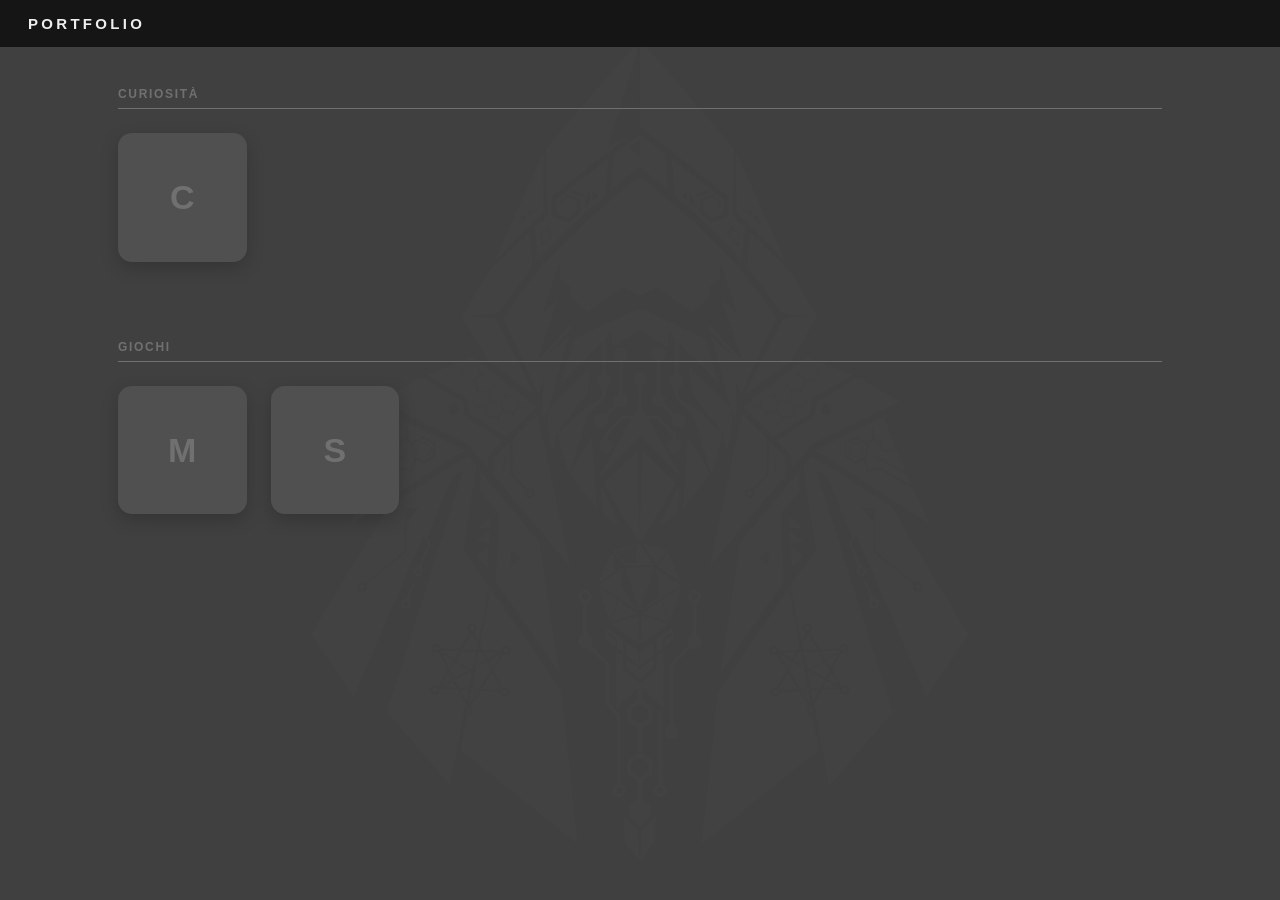
==== commit 89753f68: "Update index.html" ====
--- a/index.html
+++ b/index.html
@@ -330,6 +330,7 @@
 				title: "Giochi",
 				sites: [
 					["Miaodoku", "./miaodoku.html"],
+					["Simple Snake", "./ssnake.html"],
 				]
 			}, ];
 			const THUMB = "https://image.thum.io/get/width/600/crop/600/noanimate/";
@@ -417,4 +418,4 @@
 			});
 		</script>
 	</body>
-</html>+</html>
